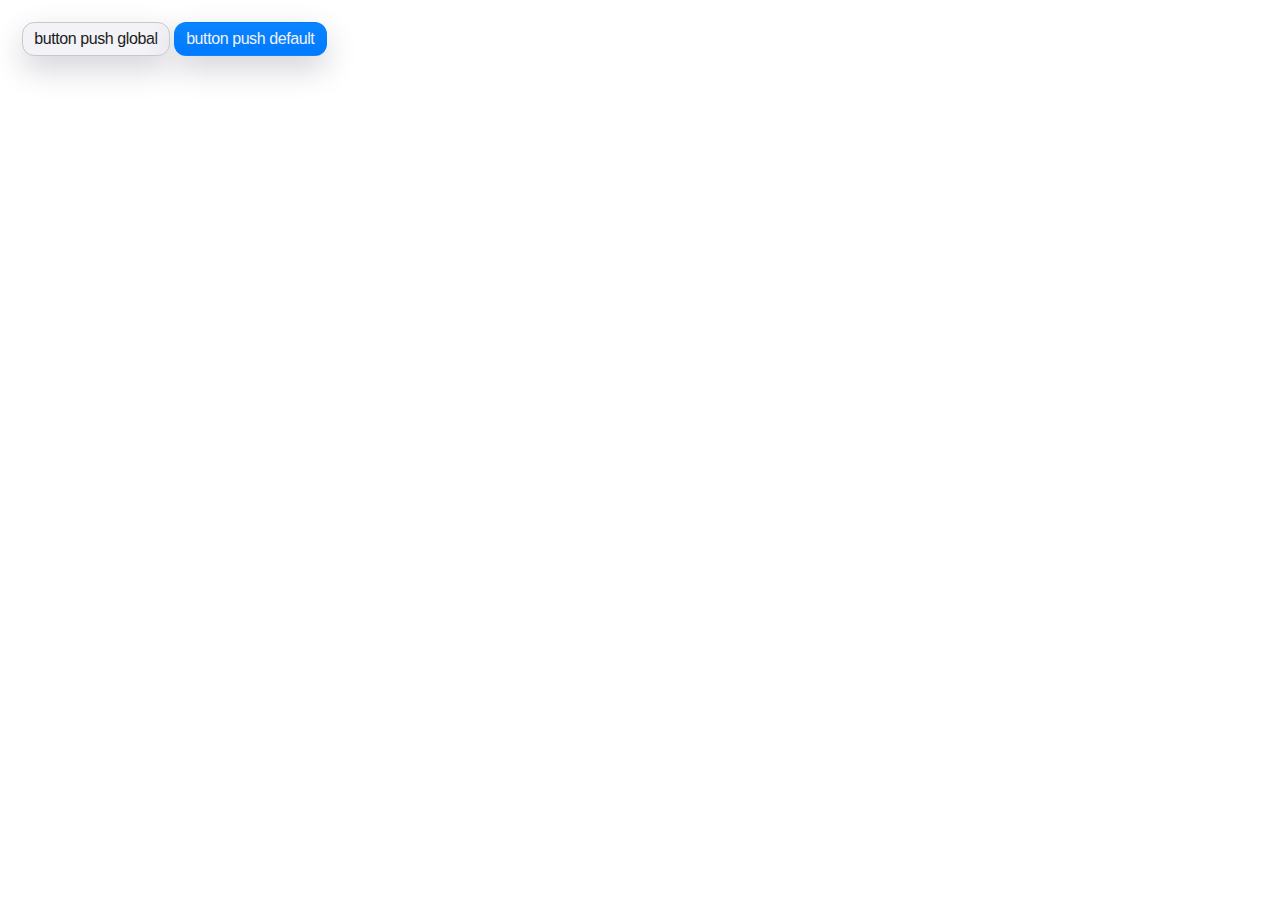
==== index.html @ fbbdecfe "adicionado reset e iniciado os botoes" ====
<!doctype html>
<html>
    <head>
        <title>demo</title>
        <meta charset="utf-8"/>
        <meta name="viewport" content="width=device-width, initial-scale=1, minimum-scale=1, maximum-scale=1, user-scalable=no, viewport-fit=cover"/>
        <link href="assets/css/index.css" rel="stylesheet" type="text/css"/>
    </head>
    <body>

        <button class="button button__push button__push--global">button push global</button>
        <button class="button button__push button__push--default">button push default</button>

    </body>
</html>
---- assets/css/index.css ----
* {
  border: none;
  box-sizing: border-box;
  font: inherit;
  margin: 0;
  outline: none;
  padding: 0;
}
*::before, *::after {
  box-sizing: inherit;
}

body {
  padding: 22px;
}

.button {
  background: none;
  font: inherit;
}

.button {
  font-family: "SF Pro Text", -apple-system, BlinkMacSystemFont, X-LocaleSpecific, "San Francisco", "Helvetica Neue", "Lucida Grande", "Segoe UI", "Tahoma", "Microsoft Sans Serif", "Roboto", "Droid Sans", "Ubuntu", "Cantarell", "SF Pro Icons", "Apple Color Emoji", "Segoe UI Emoji", "Segoe UI Symbol", sans-serif, serif, system-ui;
  font-size: 1em;
  font-style: normal;
  font-weight: 400;
  letter-spacing: -0.026em;
  line-height: 1.2941176471;
  cursor: pointer;
}

.button__push {
  border-color: transparent;
  border-radius: 0.7647058824em;
  border-style: solid;
  border-width: 0.0588235294em;
  box-shadow: 0 0.7647058824em 2em 0 #d1d1d6;
  height: 2.125em;
  min-width: 5.2352941176em;
  padding: 0 0.7058823529em;
  text-align: center;
}
.button__push:hover {
  box-shadow: 0 0 0.7647058824em 0 rgba(58, 58, 60, 0.21);
}
.button__push--global {
  background-color: #f2f2f7;
  border-color: #c7c7cc;
  color: #1c1c1e;
}
.button__push--default {
  background-color: #007aff;
  background-image: linear-gradient(to bottom, #0a84ff, #007aff);
  color: #f2f2f7;
}

/*# sourceMappingURL=index.css.map */
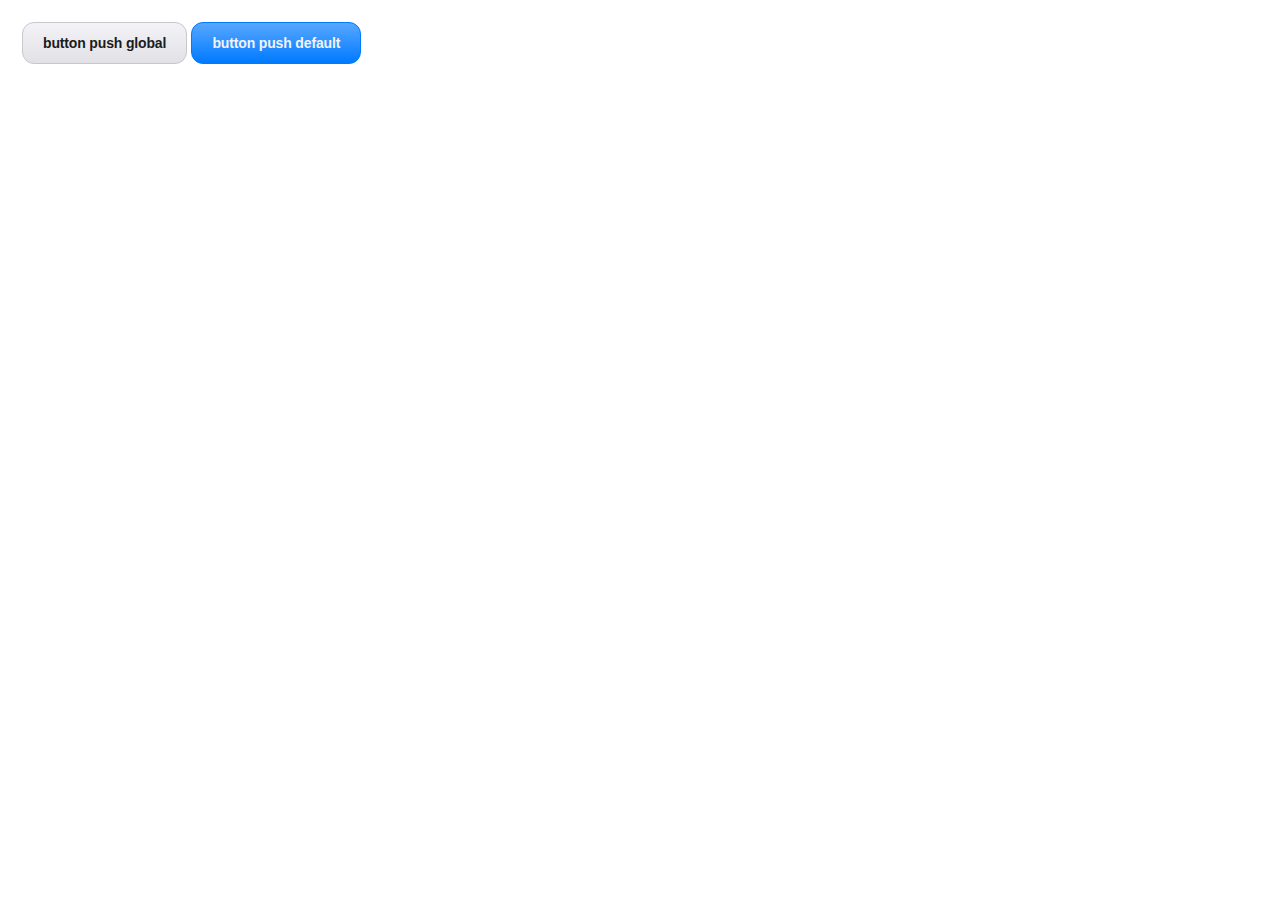
==== commit 20336783: "algumas mudancas no botao" ====
--- a/index.html
+++ b/index.html
@@ -4,6 +4,9 @@
         <title>demo</title>
         <meta charset="utf-8"/>
         <meta name="viewport" content="width=device-width, initial-scale=1, minimum-scale=1, maximum-scale=1, user-scalable=no, viewport-fit=cover"/>
+        <meta name="author" content="nonaybay - Rafael Venâncio"/>
+        <meta name="robots" content="index, follow"/>
+
         <link href="assets/css/index.css" rel="stylesheet" type="text/css"/>
     </head>
     <body>
--- a/assets/css/index.css
+++ b/assets/css/index.css
@@ -12,6 +12,7 @@
 
 body {
   padding: 22px;
+  font-size: 17px;
 }
 
 .button {
@@ -21,37 +22,44 @@
 
 .button {
   font-family: "SF Pro Text", -apple-system, BlinkMacSystemFont, X-LocaleSpecific, "San Francisco", "Helvetica Neue", "Lucida Grande", "Segoe UI", "Tahoma", "Microsoft Sans Serif", "Roboto", "Droid Sans", "Ubuntu", "Cantarell", "SF Pro Icons", "Apple Color Emoji", "Segoe UI Emoji", "Segoe UI Symbol", sans-serif, serif, system-ui;
-  font-size: 1em;
+  font-size: 0.8235294118em;
   font-style: normal;
-  font-weight: 400;
-  letter-spacing: -0.026em;
-  line-height: 1.2941176471;
+  font-weight: 600;
+  letter-spacing: -0.011em;
+  line-height: 1.3571428571;
   cursor: pointer;
 }
 
 .button__push {
   border-color: transparent;
-  border-radius: 0.7647058824em;
+  border-radius: 0.8571428571em;
   border-style: solid;
-  border-width: 0.0588235294em;
-  box-shadow: 0 0.7647058824em 2em 0 #d1d1d6;
-  height: 2.125em;
-  min-width: 5.2352941176em;
-  padding: 0 0.7058823529em;
+  border-width: 0.0714285714em;
+  height: 3em;
+  line-height: 2.8571428571;
+  min-width: 7.7857142857em;
+  padding: 0 1.4285714286em;
   text-align: center;
-}
-.button__push:hover {
-  box-shadow: 0 0 0.7647058824em 0 rgba(58, 58, 60, 0.21);
 }
 .button__push--global {
   background-color: #f2f2f7;
+  background-image: linear-gradient(to bottom, #f2f2f7, #e1e1e6);
   border-color: #c7c7cc;
   color: #1c1c1e;
 }
+.button__push--global:hover {
+  background-color: #e7e7ec;
+  background-image: linear-gradient(to bottom, #e7e7ec, #d1d1d6);
+}
 .button__push--default {
-  background-color: #007aff;
-  background-image: linear-gradient(to bottom, #0a84ff, #007aff);
+  background-color: #57a7ff;
+  background-image: linear-gradient(to bottom, #57a7ff, #007aff);
+  border-color: #007aff;
   color: #f2f2f7;
+}
+.button__push--default:hover {
+  background-color: #54a0f4;
+  background-image: linear-gradient(to bottom, #54a0f4, #0272ed);
 }
 
 /*# sourceMappingURL=index.css.map */
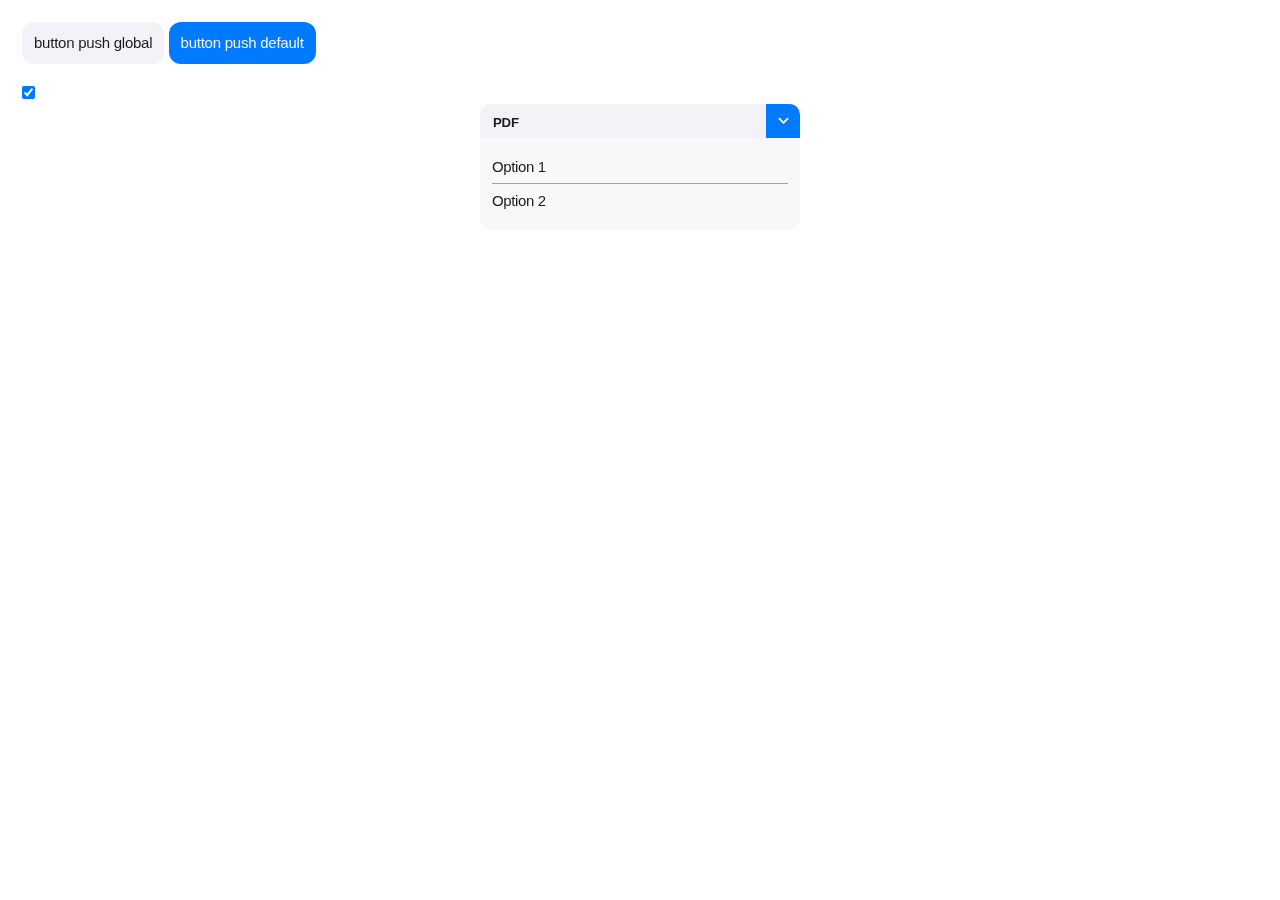
==== commit 334023e6: "algumas mudancas no botao" ====
--- a/index.html
+++ b/index.html
@@ -7,6 +7,7 @@
         <meta name="author" content="nonaybay - Rafael Venâncio"/>
         <meta name="robots" content="index, follow"/>
 
+        <link href="https://fonts.googleapis.com/css2?family=Material+Icons" rel="stylesheet" type="text/css"/>
         <link href="assets/css/index.css" rel="stylesheet" type="text/css"/>
     </head>
     <body>
@@ -14,5 +15,19 @@
         <button class="button button__push button__push--global">button push global</button>
         <button class="button button__push button__push--default">button push default</button>
 
+        <br/><hr/><br/>
+        <section>
+            <input type="checkbox" id="pull-down" class="button__enabler" checked/>
+            <div class="button button__pull-down">
+                <label class="button button__push button__push--global" data-label="pdf" for="pull-down"></label>
+                <nav>
+                    <ul>
+                        <li><a href="#">Option 1</a></li>
+                        <li><a href="#">Option 2</a></li>
+                    </ul>
+                </nav>
+            </div>
+        </section>
+
     </body>
 </html>
--- a/assets/css/index.css
+++ b/assets/css/index.css
@@ -1,3 +1,4 @@
+@charset "UTF-8";
 * {
   border: none;
   box-sizing: border-box;
@@ -5,9 +6,21 @@
   margin: 0;
   outline: none;
   padding: 0;
+  -webkit-font-smoothing: antialiased;
+  text-rendering: optimizeLegibility;
+  -moz-osx-font-smoothing: grayscale;
+  font-feature-settings: "liga";
 }
 *::before, *::after {
   box-sizing: inherit;
+}
+
+html {
+  background-image: url("https://external-content.duckduckgo.com/iu/?u=https%3A%2F%2F4kwallpapers.com%2Fimages%2Fwallpapers%2Fmacos-big-sur-apple-layers-fluidic-colorful-wwdc-stock-2020-3840x2160-1455.jpg&f=1&nofb=1");
+  background-repeat: no-repeat;
+  background-size: cover;
+  height: 100%;
+  width: 100%;
 }
 
 body {
@@ -17,49 +30,151 @@
 
 .button {
   background: none;
+  border: none !important;
   font: inherit;
 }
 
 .button {
   font-family: "SF Pro Text", -apple-system, BlinkMacSystemFont, X-LocaleSpecific, "San Francisco", "Helvetica Neue", "Lucida Grande", "Segoe UI", "Tahoma", "Microsoft Sans Serif", "Roboto", "Droid Sans", "Ubuntu", "Cantarell", "SF Pro Icons", "Apple Color Emoji", "Segoe UI Emoji", "Segoe UI Symbol", sans-serif, serif, system-ui;
-  font-size: 0.8235294118em;
+  font-size: 0.8823529412em;
   font-style: normal;
-  font-weight: 600;
-  letter-spacing: -0.011em;
-  line-height: 1.3571428571;
+  font-weight: 500;
+  letter-spacing: -0.016em;
+  line-height: 1.3333333333;
   cursor: pointer;
+}
+.button * {
+  transition: all 200ms ease;
 }
 
 .button__push {
   border-color: transparent;
-  border-radius: 0.8571428571em;
+  border-radius: 0.8em;
   border-style: solid;
-  border-width: 0.0714285714em;
-  height: 3em;
-  line-height: 2.8571428571;
-  min-width: 7.7857142857em;
-  padding: 0 1.4285714286em;
+  border-width: 0.0666666667em;
+  height: 2.8em;
+  line-height: 2.8;
+  max-width: 10em;
+  overflow: hidden;
+  padding: 0 0.8em;
   text-align: center;
+  text-overflow: ellipsis;
+  white-space: nowrap;
 }
 .button__push--global {
   background-color: #f2f2f7;
-  background-image: linear-gradient(to bottom, #f2f2f7, #e1e1e6);
   border-color: #c7c7cc;
   color: #1c1c1e;
 }
 .button__push--global:hover {
-  background-color: #e7e7ec;
-  background-image: linear-gradient(to bottom, #e7e7ec, #d1d1d6);
+  background-color: #e1e1e6;
 }
-.button__push--default {
-  background-color: #57a7ff;
-  background-image: linear-gradient(to bottom, #57a7ff, #007aff);
-  border-color: #007aff;
+.button__push--default, .button__pull-down label::after {
+  background-color: #007aff;
+  border-color: #0272ed;
   color: #f2f2f7;
 }
-.button__push--default:hover {
-  background-color: #54a0f4;
-  background-image: linear-gradient(to bottom, #54a0f4, #0272ed);
+.button__push--default:hover, .button__pull-down label:hover::after {
+  background-color: #0272ed;
+}
+.button__pull-down {
+  display: block;
+  margin: auto;
+  max-width: 320px;
+  padding: 0;
+  width: auto;
+  overflow: hidden;
+  border-radius: 0;
+}
+.button__pull-down label {
+  border-radius: 0.8em;
+  display: flex;
+  height: 34px;
+  max-width: none;
+  padding: 0;
+  width: auto;
+  justify-content: space-between;
+}
+.button__pull-down label::before {
+  content: attr(data-label);
+  height: 34px;
+  font-weight: 600;
+  padding-left: 13px;
+  text-align: left;
+  text-transform: uppercase;
+  width: auto;
+}
+.button__pull-down label::after {
+  content: "";
+  font-family: "Material Icons";
+  font-size: 21px;
+  height: 34px;
+  line-height: 34px;
+  padding: 0;
+  text-align: center;
+  vertical-align: text-bottom;
+  width: 34px;
+}
+.button__pull-down nav {
+  border-radius: 0.8em;
+  display: block;
+  position: relative;
+  backdrop-filter: saturate(180%) blur(21px);
+  background-color: rgba(242, 242, 247, 0.55);
+  overflow: hidden;
+  width: auto;
+  height: 3px;
+  top: -16px;
+  z-index: -1;
+  transition: all 165ms ease;
+}
+.button__pull-down nav ul {
+  background: none;
+  border-radius: 0;
+  list-style: none;
+  display: flex;
+  flex-direction: column;
+  margin-top: 0;
+  overflow: hidden;
+  padding: 12px;
+  width: auto;
+}
+.button__pull-down nav ul li {
+  font-family: "SF Pro Text", -apple-system, BlinkMacSystemFont, X-LocaleSpecific, "San Francisco", "Helvetica Neue", "Lucida Grande", "Segoe UI", "Tahoma", "Microsoft Sans Serif", "Roboto", "Droid Sans", "Ubuntu", "Cantarell", "SF Pro Icons", "Apple Color Emoji", "Segoe UI Emoji", "Segoe UI Symbol", sans-serif, serif, system-ui;
+  font-size: 1em;
+  font-style: normal;
+  font-weight: 400;
+  letter-spacing: -0.026em;
+  line-height: 1.2941176471;
+  display: block;
+}
+.button__pull-down nav ul li:not(:first-of-type)::before {
+  background: rgba(0, 0, 0, 0.34);
+  content: "";
+  display: block;
+  height: 1px;
+  width: 100%;
+}
+.button__pull-down nav ul li a {
+  color: #1c1c1e;
+  display: block;
+  font: inherit;
+  padding: 7px 0;
+  text-decoration: none;
+}
+.button__enabler:checked ~ .button__pull-down label {
+  border-radius: 0.8em 0.8em 0 0;
+}
+.button__enabler:checked ~ .button__pull-down nav {
+  border-radius: 0 0 0.8em 0.8em;
+  top: 0;
+  height: auto;
+  transition: top 165ms ease;
+}
+
+section {
+  display: block;
+  width: 100%;
 }
 
 /*# sourceMappingURL=index.css.map */
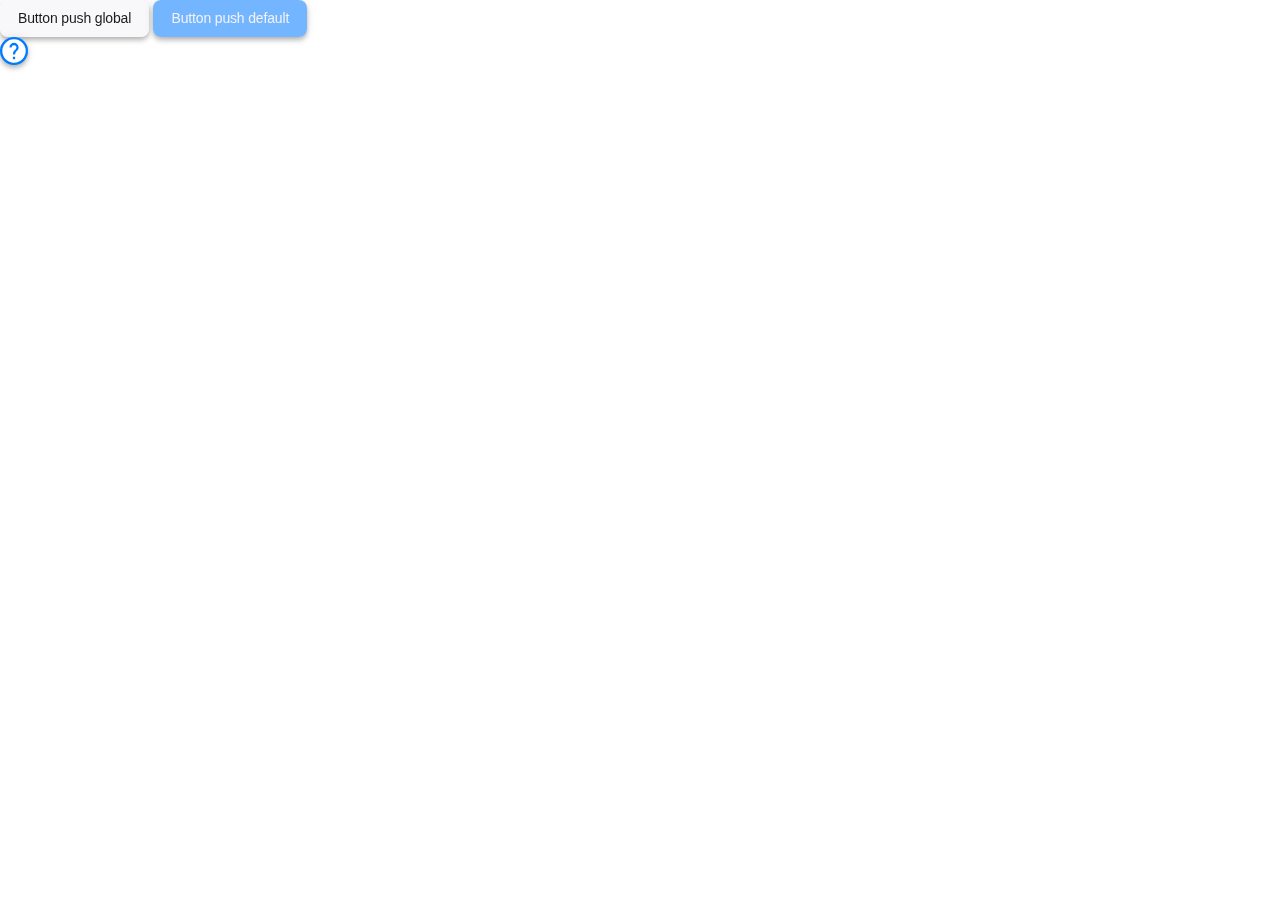
==== commit f930f99e: "algumas mudancas no botao" ====
--- a/index.html
+++ b/index.html
@@ -12,22 +12,9 @@
     </head>
     <body>
 
-        <button class="button button__push button__push--global">button push global</button>
-        <button class="button button__push button__push--default">button push default</button>
-
-        <br/><hr/><br/>
-        <section>
-            <input type="checkbox" id="pull-down" class="button__enabler" checked/>
-            <div class="button button__pull-down">
-                <label class="button button__push button__push--global" data-label="pdf" for="pull-down"></label>
-                <nav>
-                    <ul>
-                        <li><a href="#">Option 1</a></li>
-                        <li><a href="#">Option 2</a></li>
-                    </ul>
-                </nav>
-            </div>
-        </section>
+        <button class="button button__push button__push--global">Button push global</button>
+        <button class="button button__push button__push--default">Button push default</button>
+        <button class="button button__push button__push--global button__help"></button>
 
     </body>
 </html>
--- a/assets/css/index.css
+++ b/assets/css/index.css
@@ -16,165 +16,99 @@
 }
 
 html {
-  background-image: url("https://external-content.duckduckgo.com/iu/?u=https%3A%2F%2F4kwallpapers.com%2Fimages%2Fwallpapers%2Fmacos-big-sur-apple-layers-fluidic-colorful-wwdc-stock-2020-3840x2160-1455.jpg&f=1&nofb=1");
+  background-image: url("https://www.pixelstalk.net/wp-content/uploads/2016/10/Aesthetic-Photos.jpg");
+  background-image: url("https://www.pixelstalk.net/wp-content/uploads/2016/10/Download-wallpaper-hd-space-desktop-dream-aesthetica.jpg");
   background-repeat: no-repeat;
   background-size: cover;
   height: 100%;
   width: 100%;
-}
-
-body {
-  padding: 22px;
   font-size: 17px;
 }
 
 .button {
   background: none;
-  border: none !important;
-  font: inherit;
+  border: none;
 }
 
 .button {
   font-family: "SF Pro Text", -apple-system, BlinkMacSystemFont, X-LocaleSpecific, "San Francisco", "Helvetica Neue", "Lucida Grande", "Segoe UI", "Tahoma", "Microsoft Sans Serif", "Roboto", "Droid Sans", "Ubuntu", "Cantarell", "SF Pro Icons", "Apple Color Emoji", "Segoe UI Emoji", "Segoe UI Symbol", sans-serif, serif, system-ui;
-  font-size: 0.8823529412em;
+  font-size: 0.8235294118em;
   font-style: normal;
   font-weight: 500;
-  letter-spacing: -0.016em;
-  line-height: 1.3333333333;
+  letter-spacing: -0.011em;
+  line-height: 1.3571428571;
   cursor: pointer;
-}
-.button * {
-  transition: all 200ms ease;
 }
 
 .button__push {
-  border-color: transparent;
-  border-radius: 0.8em;
-  border-style: solid;
-  border-width: 0.0666666667em;
-  height: 2.8em;
-  line-height: 2.8;
-  max-width: 10em;
+  backdrop-filter: saturate(500%) blur(0.5714285714em);
+  background-color: rgba(255, 255, 255, 0.65);
+  border-radius: 0.5714285714em;
+  box-shadow: 0 0.1428571429em 0.2857142857em -0.0714285714em rgba(28, 28, 30, 0.2), 0 0.2857142857em 0.3571428571em 0 rgba(28, 28, 30, 0.14), 0 0.0714285714em 0.7142857143em 0 rgba(28, 28, 30, 0.12);
+  color: #1c1c1e;
+  max-width: 15.6363636364em;
   overflow: hidden;
-  padding: 0 0.8em;
-  text-align: center;
+  padding: 0.6428571429em 1.2857142857em;
   text-overflow: ellipsis;
+  transition: all 195ms cubic-bezier(0.4, 0, 1, 1);
   white-space: nowrap;
 }
+.button__push:hover {
+  box-shadow: 0 0.2142857143em 0.0714285714em -0.1428571429em rgba(28, 28, 30, 0.2), 0 0.1428571429em 0.1428571429em 0 rgba(28, 28, 30, 0.14), 0 0.0714285714em 0.3571428571em 0 rgba(28, 28, 30, 0.12);
+  transition: all 225ms cubic-bezier(0, 0, 0.2, 1);
+}
 .button__push--global {
-  background-color: #f2f2f7;
-  border-color: #c7c7cc;
-  color: #1c1c1e;
+  background-color: rgba(242, 242, 247, 0.55);
 }
 .button__push--global:hover {
-  background-color: #e1e1e6;
+  background-color: rgba(182, 182, 186, 0.6085);
 }
-.button__push--default, .button__pull-down label::after {
-  background-color: #007aff;
-  border-color: #0272ed;
+.button__push--default {
+  background-color: rgba(0, 122, 255, 0.55);
   color: #f2f2f7;
 }
-.button__push--default:hover, .button__pull-down label:hover::after {
-  background-color: #0272ed;
+.button__push--default:hover {
+  background-color: rgba(8, 95, 191, 0.6085);
 }
-.button__pull-down {
+.button__help {
+  font-family: "SF Pro Text", -apple-system, BlinkMacSystemFont, X-LocaleSpecific, "San Francisco", "Helvetica Neue", "Lucida Grande", "Segoe UI", "Tahoma", "Microsoft Sans Serif", "Roboto", "Droid Sans", "Ubuntu", "Cantarell", "SF Pro Icons", "Apple Color Emoji", "Segoe UI Emoji", "Segoe UI Symbol", sans-serif, serif, system-ui;
+  font-size: 0.8235294118em;
+  font-style: normal;
+  font-weight: 400;
+  letter-spacing: -0.011em;
+  line-height: 1.3571428571;
+  background-color: white;
+  background-color: #007aff;
+  border-radius: 1em;
+  color: #007aff;
+  color: white;
   display: block;
-  margin: auto;
-  max-width: 320px;
+  font-family: "Material Icons";
+  height: 2em;
+  width: 2em;
   padding: 0;
-  width: auto;
+}
+.button__help::before {
+  font-family: "SF Pro Display", -apple-system, BlinkMacSystemFont, X-LocaleSpecific, "San Francisco", "Helvetica Neue", "Lucida Grande", "Segoe UI", "Tahoma", "Microsoft Sans Serif", "Roboto", "Droid Sans", "Ubuntu", "Cantarell", "SF Pro Icons", "Apple Color Emoji", "Segoe UI Emoji", "Segoe UI Symbol", sans-serif, serif, system-ui;
+  font-size: 1.6470588235em;
+  font-style: normal;
+  font-weight: 400;
+  letter-spacing: 0.014em;
+  line-height: 1.2142857143;
+  content: "";
+  display: block;
+  font-family: inherit;
+  font-size: 2em;
+  height: 1em;
+  line-height: 1em;
   overflow: hidden;
-  border-radius: 0;
-}
-.button__pull-down label {
-  border-radius: 0.8em;
-  display: flex;
-  height: 34px;
-  max-width: none;
-  padding: 0;
-  width: auto;
-  justify-content: space-between;
-}
-.button__pull-down label::before {
-  content: attr(data-label);
-  height: 34px;
-  font-weight: 600;
-  padding-left: 13px;
-  text-align: left;
-  text-transform: uppercase;
-  width: auto;
-}
-.button__pull-down label::after {
-  content: "";
-  font-family: "Material Icons";
-  font-size: 21px;
-  height: 34px;
-  line-height: 34px;
   padding: 0;
   text-align: center;
-  vertical-align: text-bottom;
-  width: 34px;
+  width: 1em;
 }
-.button__pull-down nav {
-  border-radius: 0.8em;
-  display: block;
-  position: relative;
-  backdrop-filter: saturate(180%) blur(21px);
-  background-color: rgba(242, 242, 247, 0.55);
-  overflow: hidden;
-  width: auto;
-  height: 3px;
-  top: -16px;
-  z-index: -1;
-  transition: all 165ms ease;
-}
-.button__pull-down nav ul {
-  background: none;
-  border-radius: 0;
-  list-style: none;
-  display: flex;
-  flex-direction: column;
-  margin-top: 0;
-  overflow: hidden;
-  padding: 12px;
-  width: auto;
-}
-.button__pull-down nav ul li {
-  font-family: "SF Pro Text", -apple-system, BlinkMacSystemFont, X-LocaleSpecific, "San Francisco", "Helvetica Neue", "Lucida Grande", "Segoe UI", "Tahoma", "Microsoft Sans Serif", "Roboto", "Droid Sans", "Ubuntu", "Cantarell", "SF Pro Icons", "Apple Color Emoji", "Segoe UI Emoji", "Segoe UI Symbol", sans-serif, serif, system-ui;
-  font-size: 1em;
-  font-style: normal;
-  font-weight: 400;
-  letter-spacing: -0.026em;
-  line-height: 1.2941176471;
-  display: block;
-}
-.button__pull-down nav ul li:not(:first-of-type)::before {
-  background: rgba(0, 0, 0, 0.34);
-  content: "";
-  display: block;
-  height: 1px;
-  width: 100%;
-}
-.button__pull-down nav ul li a {
-  color: #1c1c1e;
-  display: block;
-  font: inherit;
-  padding: 7px 0;
-  text-decoration: none;
-}
-.button__enabler:checked ~ .button__pull-down label {
-  border-radius: 0.8em 0.8em 0 0;
-}
-.button__enabler:checked ~ .button__pull-down nav {
-  border-radius: 0 0 0.8em 0.8em;
-  top: 0;
-  height: auto;
-  transition: top 165ms ease;
-}
-
-section {
-  display: block;
-  width: 100%;
+.button__help:hover {
+  background-color: white;
+  color: #007aff;
 }
 
 /*# sourceMappingURL=index.css.map */
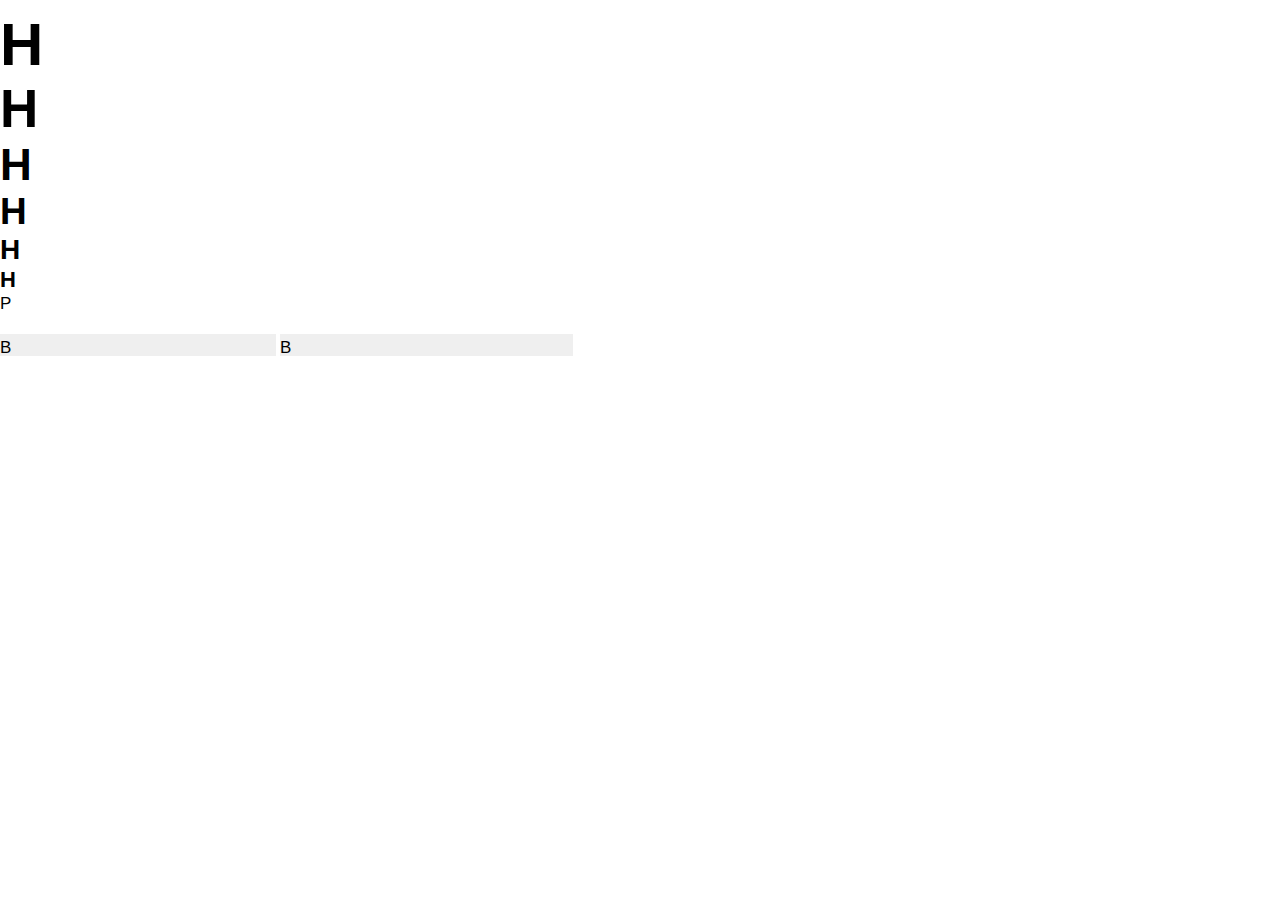
==== commit a59a24c2: "reestruturando o SASS p2.14" ====
--- a/index.html
+++ b/index.html
@@ -11,7 +11,14 @@
         <link href="assets/css/index.css" rel="stylesheet" type="text/css"/>
     </head>
     <body>
-
+        <h1>Heading 1</h1>
+        <h2>Heading 2</h2>
+        <h3>Heading 3</h3>
+        <h4>Heading 4</h4>
+        <h5>Heading 5</h5>
+        <h6>Heading 6</h6>
+        <p>Paragraph</p>
+        <br/>
         <button class="button button__push button__push--global">Button push global</button>
         <button class="button button__push button__push--default">Button push default</button>
         <button class="button button__push button__push--global button__help"></button>
--- a/assets/css/index.css
+++ b/assets/css/index.css
@@ -1,4 +1,3 @@
-@charset "UTF-8";
 * {
   border: none;
   box-sizing: border-box;
@@ -6,109 +5,111 @@
   margin: 0;
   outline: none;
   padding: 0;
-  -webkit-font-smoothing: antialiased;
-  text-rendering: optimizeLegibility;
-  -moz-osx-font-smoothing: grayscale;
-  font-feature-settings: "liga";
 }
 *::before, *::after {
   box-sizing: inherit;
 }
 
-html {
-  background-image: url("https://www.pixelstalk.net/wp-content/uploads/2016/10/Aesthetic-Photos.jpg");
-  background-image: url("https://www.pixelstalk.net/wp-content/uploads/2016/10/Download-wallpaper-hd-space-desktop-dream-aesthetica.jpg");
-  background-repeat: no-repeat;
-  background-size: cover;
-  height: 100%;
-  width: 100%;
+:root {
   font-size: 17px;
 }
 
-.button {
-  background: none;
-  border: none;
+body {
+  font-family: -apple-system, BlinkMacSystemFont, X-LocaleSpecific, "SF Compact Text", "San Francisco", "Helvetica Neue", "Lucida Grande", "Segoe UI", "Tahoma", "Microsoft Sans Serif", "Roboto", "Droid Sans", "Ubuntu", "Cantarell", "Noto Sans", "SF Pro Icons", "Apple Color Emoji", "Segoe UI Emoji", "Segoe UI Symbol", "Material Icons", sans-serif, system-ui;
+  font-size: 1em;
+  font-weight: 400;
+  letter-spacing: 0.022em;
+  line-height: 1.2941176471;
+}
+@media screen and (min-width: 640px) {
+  body {
+    font-family: -apple-system, BlinkMacSystemFont, X-LocaleSpecific, "SF Pro Text", "San Francisco", "Helvetica Neue", "Lucida Grande", "Segoe UI", "Tahoma", "Microsoft Sans Serif", "Roboto", "Droid Sans", "Ubuntu", "Cantarell", "Noto Sans", "SF Pro Icons", "Apple Color Emoji", "Segoe UI Emoji", "Segoe UI Symbol", "Material Icons", sans-serif, system-ui;
+    letter-spacing: -0.026em;
+  }
 }
 
-.button {
-  font-family: "SF Pro Text", -apple-system, BlinkMacSystemFont, X-LocaleSpecific, "San Francisco", "Helvetica Neue", "Lucida Grande", "Segoe UI", "Tahoma", "Microsoft Sans Serif", "Roboto", "Droid Sans", "Ubuntu", "Cantarell", "SF Pro Icons", "Apple Color Emoji", "Segoe UI Emoji", "Segoe UI Symbol", sans-serif, serif, system-ui;
-  font-size: 0.8235294118em;
-  font-style: normal;
-  font-weight: 500;
-  letter-spacing: -0.011em;
-  line-height: 1.3571428571;
-  cursor: pointer;
+h1 {
+  font-family: -apple-system, BlinkMacSystemFont, X-LocaleSpecific, "SF Compact Display", "San Francisco", "Helvetica Neue", "Lucida Grande", "Segoe UI", "Tahoma", "Microsoft Sans Serif", "Roboto", "Droid Sans", "Ubuntu", "Cantarell", "Noto Sans", "SF Pro Icons", "Apple Color Emoji", "Segoe UI Emoji", "Segoe UI Symbol", "Material Icons", sans-serif, system-ui;
+  font-size: 3.5294117647em;
+  font-weight: 600;
+  letter-spacing: 0.004em;
+  line-height: 1.1666666667;
+}
+@media screen and (min-width: 640px) {
+  h1 {
+    font-family: -apple-system, BlinkMacSystemFont, X-LocaleSpecific, "SF Pro Display", "San Francisco", "Helvetica Neue", "Lucida Grande", "Segoe UI", "Tahoma", "Microsoft Sans Serif", "Roboto", "Droid Sans", "Ubuntu", "Cantarell", "Noto Sans", "SF Pro Icons", "Apple Color Emoji", "Segoe UI Emoji", "Segoe UI Symbol", "Material Icons", sans-serif, system-ui;
+    letter-spacing: 0.004em;
+  }
 }
 
-.button__push {
-  backdrop-filter: saturate(500%) blur(0.5714285714em);
-  background-color: rgba(255, 255, 255, 0.65);
-  border-radius: 0.5714285714em;
-  box-shadow: 0 0.1428571429em 0.2857142857em -0.0714285714em rgba(28, 28, 30, 0.2), 0 0.2857142857em 0.3571428571em 0 rgba(28, 28, 30, 0.14), 0 0.0714285714em 0.7142857143em 0 rgba(28, 28, 30, 0.12);
-  color: #1c1c1e;
-  max-width: 15.6363636364em;
-  overflow: hidden;
-  padding: 0.6428571429em 1.2857142857em;
-  text-overflow: ellipsis;
-  transition: all 195ms cubic-bezier(0.4, 0, 1, 1);
-  white-space: nowrap;
+h2 {
+  font-family: -apple-system, BlinkMacSystemFont, X-LocaleSpecific, "SF Compact Display", "San Francisco", "Helvetica Neue", "Lucida Grande", "Segoe UI", "Tahoma", "Microsoft Sans Serif", "Roboto", "Droid Sans", "Ubuntu", "Cantarell", "Noto Sans", "SF Pro Icons", "Apple Color Emoji", "Segoe UI Emoji", "Segoe UI Symbol", "Material Icons", sans-serif, system-ui;
+  font-size: 3.1176470588em;
+  font-weight: 600;
+  letter-spacing: 0.006em;
+  line-height: 1.1698113208;
 }
-.button__push:hover {
-  box-shadow: 0 0.2142857143em 0.0714285714em -0.1428571429em rgba(28, 28, 30, 0.2), 0 0.1428571429em 0.1428571429em 0 rgba(28, 28, 30, 0.14), 0 0.0714285714em 0.3571428571em 0 rgba(28, 28, 30, 0.12);
-  transition: all 225ms cubic-bezier(0, 0, 0.2, 1);
+@media screen and (min-width: 640px) {
+  h2 {
+    font-family: -apple-system, BlinkMacSystemFont, X-LocaleSpecific, "SF Pro Display", "San Francisco", "Helvetica Neue", "Lucida Grande", "Segoe UI", "Tahoma", "Microsoft Sans Serif", "Roboto", "Droid Sans", "Ubuntu", "Cantarell", "Noto Sans", "SF Pro Icons", "Apple Color Emoji", "Segoe UI Emoji", "Segoe UI Symbol", "Material Icons", sans-serif, system-ui;
+    letter-spacing: 0.006em;
+  }
 }
-.button__push--global {
-  background-color: rgba(242, 242, 247, 0.55);
+
+h3 {
+  font-family: -apple-system, BlinkMacSystemFont, X-LocaleSpecific, "SF Compact Display", "San Francisco", "Helvetica Neue", "Lucida Grande", "Segoe UI", "Tahoma", "Microsoft Sans Serif", "Roboto", "Droid Sans", "Ubuntu", "Cantarell", "Noto Sans", "SF Pro Icons", "Apple Color Emoji", "Segoe UI Emoji", "Segoe UI Symbol", "Material Icons", sans-serif, system-ui;
+  font-size: 2.5882352941em;
+  font-weight: 600;
+  letter-spacing: 0.008em;
+  line-height: 1.1818181818;
 }
-.button__push--global:hover {
-  background-color: rgba(182, 182, 186, 0.6085);
+@media screen and (min-width: 640px) {
+  h3 {
+    font-family: -apple-system, BlinkMacSystemFont, X-LocaleSpecific, "SF Pro Display", "San Francisco", "Helvetica Neue", "Lucida Grande", "Segoe UI", "Tahoma", "Microsoft Sans Serif", "Roboto", "Droid Sans", "Ubuntu", "Cantarell", "Noto Sans", "SF Pro Icons", "Apple Color Emoji", "Segoe UI Emoji", "Segoe UI Symbol", "Material Icons", sans-serif, system-ui;
+    letter-spacing: 0.008em;
+  }
 }
-.button__push--default {
-  background-color: rgba(0, 122, 255, 0.55);
-  color: #f2f2f7;
+
+h4 {
+  font-family: -apple-system, BlinkMacSystemFont, X-LocaleSpecific, "SF Compact Display", "San Francisco", "Helvetica Neue", "Lucida Grande", "Segoe UI", "Tahoma", "Microsoft Sans Serif", "Roboto", "Droid Sans", "Ubuntu", "Cantarell", "Noto Sans", "SF Pro Icons", "Apple Color Emoji", "Segoe UI Emoji", "Segoe UI Symbol", "Material Icons", sans-serif, system-ui;
+  font-size: 2.1764705882em;
+  font-weight: 600;
+  letter-spacing: 0.01em;
+  line-height: 1.1891891892;
 }
-.button__push--default:hover {
-  background-color: rgba(8, 95, 191, 0.6085);
+@media screen and (min-width: 640px) {
+  h4 {
+    font-family: -apple-system, BlinkMacSystemFont, X-LocaleSpecific, "SF Pro Display", "San Francisco", "Helvetica Neue", "Lucida Grande", "Segoe UI", "Tahoma", "Microsoft Sans Serif", "Roboto", "Droid Sans", "Ubuntu", "Cantarell", "Noto Sans", "SF Pro Icons", "Apple Color Emoji", "Segoe UI Emoji", "Segoe UI Symbol", "Material Icons", sans-serif, system-ui;
+    letter-spacing: 0.01em;
+  }
 }
-.button__help {
-  font-family: "SF Pro Text", -apple-system, BlinkMacSystemFont, X-LocaleSpecific, "San Francisco", "Helvetica Neue", "Lucida Grande", "Segoe UI", "Tahoma", "Microsoft Sans Serif", "Roboto", "Droid Sans", "Ubuntu", "Cantarell", "SF Pro Icons", "Apple Color Emoji", "Segoe UI Emoji", "Segoe UI Symbol", sans-serif, serif, system-ui;
-  font-size: 0.8235294118em;
-  font-style: normal;
-  font-weight: 400;
-  letter-spacing: -0.011em;
-  line-height: 1.3571428571;
-  background-color: white;
-  background-color: #007aff;
-  border-radius: 1em;
-  color: #007aff;
-  color: white;
-  display: block;
-  font-family: "Material Icons";
-  height: 2em;
-  width: 2em;
-  padding: 0;
+
+h5 {
+  font-family: -apple-system, BlinkMacSystemFont, X-LocaleSpecific, "SF Compact Display", "San Francisco", "Helvetica Neue", "Lucida Grande", "Segoe UI", "Tahoma", "Microsoft Sans Serif", "Roboto", "Droid Sans", "Ubuntu", "Cantarell", "Noto Sans", "SF Pro Icons", "Apple Color Emoji", "Segoe UI Emoji", "Segoe UI Symbol", "Material Icons", sans-serif, system-ui;
+  font-size: 1.6470588235em;
+  font-weight: 600;
+  letter-spacing: 0.013em;
+  line-height: 1.2142857143;
 }
-.button__help::before {
-  font-family: "SF Pro Display", -apple-system, BlinkMacSystemFont, X-LocaleSpecific, "San Francisco", "Helvetica Neue", "Lucida Grande", "Segoe UI", "Tahoma", "Microsoft Sans Serif", "Roboto", "Droid Sans", "Ubuntu", "Cantarell", "SF Pro Icons", "Apple Color Emoji", "Segoe UI Emoji", "Segoe UI Symbol", sans-serif, serif, system-ui;
-  font-size: 1.6470588235em;
-  font-style: normal;
-  font-weight: 400;
-  letter-spacing: 0.014em;
-  line-height: 1.2142857143;
-  content: "";
-  display: block;
-  font-family: inherit;
-  font-size: 2em;
-  height: 1em;
-  line-height: 1em;
-  overflow: hidden;
-  padding: 0;
-  text-align: center;
-  width: 1em;
+@media screen and (min-width: 640px) {
+  h5 {
+    font-family: -apple-system, BlinkMacSystemFont, X-LocaleSpecific, "SF Pro Display", "San Francisco", "Helvetica Neue", "Lucida Grande", "Segoe UI", "Tahoma", "Microsoft Sans Serif", "Roboto", "Droid Sans", "Ubuntu", "Cantarell", "Noto Sans", "SF Pro Icons", "Apple Color Emoji", "Segoe UI Emoji", "Segoe UI Symbol", "Material Icons", sans-serif, system-ui;
+    letter-spacing: 0.014em;
+  }
 }
-.button__help:hover {
-  background-color: white;
-  color: #007aff;
+
+h6 {
+  font-family: -apple-system, BlinkMacSystemFont, X-LocaleSpecific, "SF Compact Display", "San Francisco", "Helvetica Neue", "Lucida Grande", "Segoe UI", "Tahoma", "Microsoft Sans Serif", "Roboto", "Droid Sans", "Ubuntu", "Cantarell", "Noto Sans", "SF Pro Icons", "Apple Color Emoji", "Segoe UI Emoji", "Segoe UI Symbol", "Material Icons", sans-serif, system-ui;
+  font-size: 1.2941176471em;
+  font-weight: 600;
+  letter-spacing: 0.016em;
+  line-height: 1.2727272727;
+}
+@media screen and (min-width: 640px) {
+  h6 {
+    font-family: -apple-system, BlinkMacSystemFont, X-LocaleSpecific, "SF Pro Display", "San Francisco", "Helvetica Neue", "Lucida Grande", "Segoe UI", "Tahoma", "Microsoft Sans Serif", "Roboto", "Droid Sans", "Ubuntu", "Cantarell", "Noto Sans", "SF Pro Icons", "Apple Color Emoji", "Segoe UI Emoji", "Segoe UI Symbol", "Material Icons", sans-serif, system-ui;
+    letter-spacing: -0.012em;
+  }
 }
 
 /*# sourceMappingURL=index.css.map */
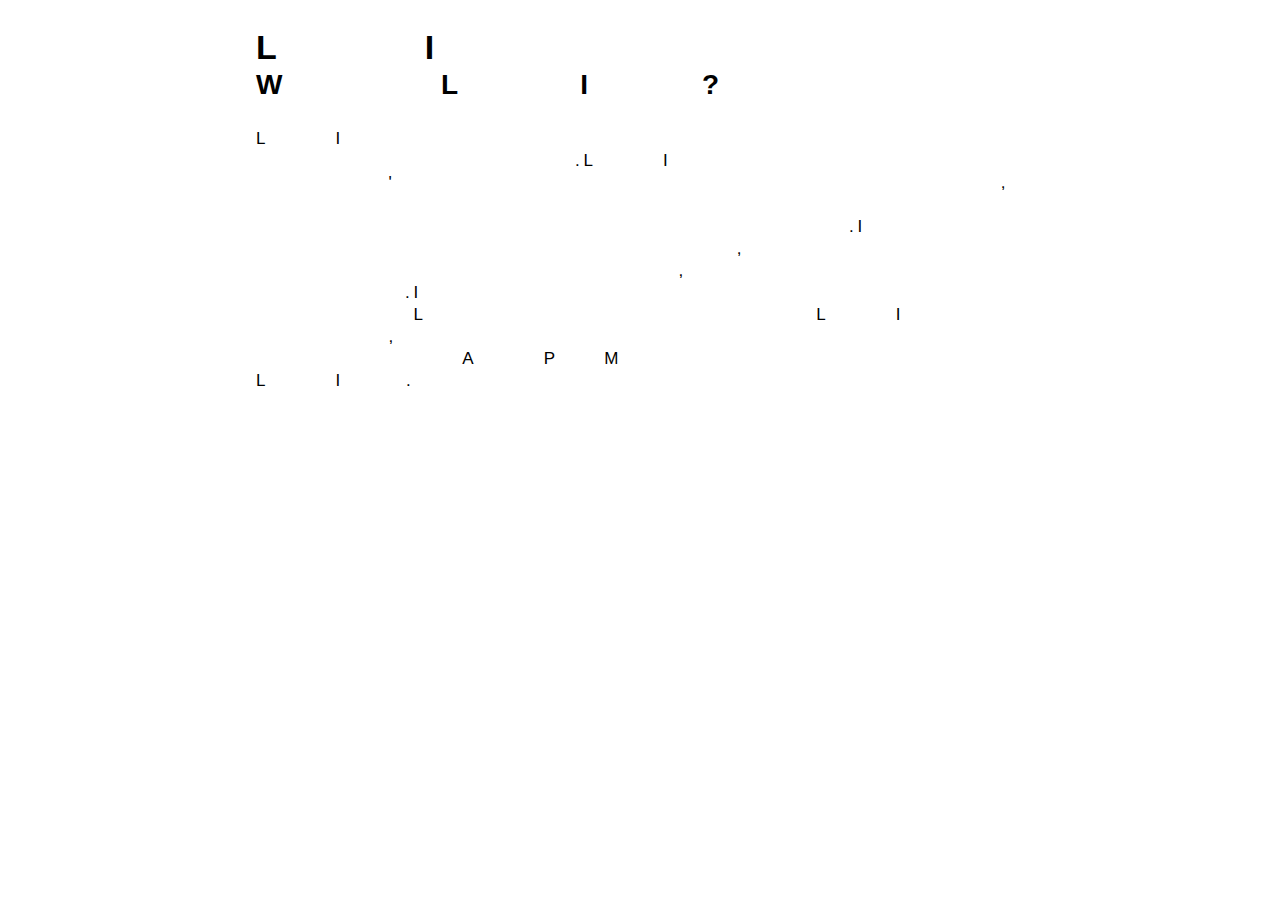
==== commit ed995e76: "reestruturando o SASS p3" ====
--- a/index.html
+++ b/index.html
@@ -1,27 +1,34 @@
 <!doctype html>
 <html>
-    <head>
-        <title>demo</title>
-        <meta charset="utf-8"/>
-        <meta name="viewport" content="width=device-width, initial-scale=1, minimum-scale=1, maximum-scale=1, user-scalable=no, viewport-fit=cover"/>
-        <meta name="author" content="nonaybay - Rafael Venâncio"/>
-        <meta name="robots" content="index, follow"/>
 
-        <link href="https://fonts.googleapis.com/css2?family=Material+Icons" rel="stylesheet" type="text/css"/>
-        <link href="assets/css/index.css" rel="stylesheet" type="text/css"/>
-    </head>
-    <body>
-        <h1>Heading 1</h1>
-        <h2>Heading 2</h2>
-        <h3>Heading 3</h3>
-        <h4>Heading 4</h4>
-        <h5>Heading 5</h5>
-        <h6>Heading 6</h6>
-        <p>Paragraph</p>
-        <br/>
-        <button class="button button__push button__push--global">Button push global</button>
-        <button class="button button__push button__push--default">Button push default</button>
-        <button class="button button__push button__push--global button__help"></button>
+<head>
+  <title>demo</title>
+  <meta charset="utf-8" />
+  <meta name="viewport"
+    content="width=device-width, initial-scale=1, minimum-scale=1, maximum-scale=1, user-scalable=no, viewport-fit=cover" />
+  <meta name="author" content="nonaybay - Rafael Venâncio" />
+  <meta name="robots" content="index, follow" />
 
-    </body>
-</html>
+  <link href="https://fonts.googleapis.com/css2?family=Material+Icons" rel="stylesheet" type="text/css" />
+  <link href="assets/css/index.css" rel="stylesheet" type="text/css" />
+</head>
+
+<body>
+
+  <main style="max-width:768px;margin:auto;">
+    <p class="largetitle">Lorem Ipsum</p>
+    <p class="title1">What is Lorem Ipsum?</p>
+    <p class="body">Lorem Ipsum is simply dummy text of the printing and typesetting industry. Lorem Ipsum has been the
+      industry's standard dummy text ever since the 1500s, when an unknown printer took a galley of type and scrambled
+      it to make a type specimen book. It has survived not only five centuries, but also the leap into electronic
+      typesetting, remaining essentially unchanged. It was popularised in the 1960s with the release of Letraset sheets
+      containing Lorem Ipsum passages, and more recently with desktop publishing software like Aldus PageMaker including
+      versions of Lorem Ipsum.</p>
+
+    <!-- <h1>Lorem Ipsum</h1> -->
+    <!-- <h2>What is Lorem Ipsum?</h2> -->
+  </main>
+
+</body>
+
+</html>--- a/assets/css/index.css
+++ b/assets/css/index.css
@@ -1,3 +1,4 @@
+@charset "UTF-8";
 * {
   border: none;
   box-sizing: border-box;
@@ -10,6 +11,22 @@
   box-sizing: inherit;
 }
 
+img {
+  display: block;
+  max-width: 100%;
+  width: auto;
+}
+
+html {
+  background: white;
+  background-repeat: no-repeat;
+  background-position: center;
+}
+
+body {
+  padding: 1.2941176471em;
+}
+
 :root {
   font-size: 17px;
 }
@@ -21,6 +38,9 @@
   letter-spacing: 0.022em;
   line-height: 1.2941176471;
 }
+body + .body {
+  margin-top: 1.6470588235em;
+}
 @media screen and (min-width: 640px) {
   body {
     font-family: -apple-system, BlinkMacSystemFont, X-LocaleSpecific, "SF Pro Text", "San Francisco", "Helvetica Neue", "Lucida Grande", "Segoe UI", "Tahoma", "Microsoft Sans Serif", "Roboto", "Droid Sans", "Ubuntu", "Cantarell", "Noto Sans", "SF Pro Icons", "Apple Color Emoji", "Segoe UI Emoji", "Segoe UI Symbol", "Material Icons", sans-serif, system-ui;
@@ -30,86 +50,280 @@
 
 h1 {
   font-family: -apple-system, BlinkMacSystemFont, X-LocaleSpecific, "SF Compact Display", "San Francisco", "Helvetica Neue", "Lucida Grande", "Segoe UI", "Tahoma", "Microsoft Sans Serif", "Roboto", "Droid Sans", "Ubuntu", "Cantarell", "Noto Sans", "SF Pro Icons", "Apple Color Emoji", "Segoe UI Emoji", "Segoe UI Symbol", "Material Icons", sans-serif, system-ui;
-  font-size: 3.5294117647em;
-  font-weight: 600;
-  letter-spacing: 0.004em;
-  line-height: 1.1666666667;
+  font-size: 2.8823529412em;
+  font-weight: 600;
+  letter-spacing: 0.008em;
+  line-height: 1.1836734694;
+}
+h1 + .body {
+  margin-top: 1.6470588235em;
 }
 @media screen and (min-width: 640px) {
   h1 {
     font-family: -apple-system, BlinkMacSystemFont, X-LocaleSpecific, "SF Pro Display", "San Francisco", "Helvetica Neue", "Lucida Grande", "Segoe UI", "Tahoma", "Microsoft Sans Serif", "Roboto", "Droid Sans", "Ubuntu", "Cantarell", "Noto Sans", "SF Pro Icons", "Apple Color Emoji", "Segoe UI Emoji", "Segoe UI Symbol", "Material Icons", sans-serif, system-ui;
-    letter-spacing: 0.004em;
+    letter-spacing: 0.007em;
   }
 }
 
 h2 {
   font-family: -apple-system, BlinkMacSystemFont, X-LocaleSpecific, "SF Compact Display", "San Francisco", "Helvetica Neue", "Lucida Grande", "Segoe UI", "Tahoma", "Microsoft Sans Serif", "Roboto", "Droid Sans", "Ubuntu", "Cantarell", "Noto Sans", "SF Pro Icons", "Apple Color Emoji", "Segoe UI Emoji", "Segoe UI Symbol", "Material Icons", sans-serif, system-ui;
-  font-size: 3.1176470588em;
-  font-weight: 600;
-  letter-spacing: 0.006em;
-  line-height: 1.1698113208;
+  font-size: 2.4705882353em;
+  font-weight: 600;
+  letter-spacing: 0.01em;
+  line-height: 1.1904761905;
+}
+h2 + .body {
+  margin-top: 1.6470588235em;
 }
 @media screen and (min-width: 640px) {
   h2 {
     font-family: -apple-system, BlinkMacSystemFont, X-LocaleSpecific, "SF Pro Display", "San Francisco", "Helvetica Neue", "Lucida Grande", "Segoe UI", "Tahoma", "Microsoft Sans Serif", "Roboto", "Droid Sans", "Ubuntu", "Cantarell", "Noto Sans", "SF Pro Icons", "Apple Color Emoji", "Segoe UI Emoji", "Segoe UI Symbol", "Material Icons", sans-serif, system-ui;
-    letter-spacing: 0.006em;
+    letter-spacing: 0.009em;
   }
 }
 
 h3 {
   font-family: -apple-system, BlinkMacSystemFont, X-LocaleSpecific, "SF Compact Display", "San Francisco", "Helvetica Neue", "Lucida Grande", "Segoe UI", "Tahoma", "Microsoft Sans Serif", "Roboto", "Droid Sans", "Ubuntu", "Cantarell", "Noto Sans", "SF Pro Icons", "Apple Color Emoji", "Segoe UI Emoji", "Segoe UI Symbol", "Material Icons", sans-serif, system-ui;
-  font-size: 2.5882352941em;
-  font-weight: 600;
-  letter-spacing: 0.008em;
-  line-height: 1.1818181818;
+  font-size: 2.0588235294em;
+  font-weight: 600;
+  letter-spacing: 0.011em;
+  line-height: 1.2;
+}
+h3 + .body {
+  margin-top: 1.6470588235em;
 }
 @media screen and (min-width: 640px) {
   h3 {
     font-family: -apple-system, BlinkMacSystemFont, X-LocaleSpecific, "SF Pro Display", "San Francisco", "Helvetica Neue", "Lucida Grande", "Segoe UI", "Tahoma", "Microsoft Sans Serif", "Roboto", "Droid Sans", "Ubuntu", "Cantarell", "Noto Sans", "SF Pro Icons", "Apple Color Emoji", "Segoe UI Emoji", "Segoe UI Symbol", "Material Icons", sans-serif, system-ui;
-    letter-spacing: 0.008em;
+    letter-spacing: 0.011em;
   }
 }
 
 h4 {
   font-family: -apple-system, BlinkMacSystemFont, X-LocaleSpecific, "SF Compact Display", "San Francisco", "Helvetica Neue", "Lucida Grande", "Segoe UI", "Tahoma", "Microsoft Sans Serif", "Roboto", "Droid Sans", "Ubuntu", "Cantarell", "Noto Sans", "SF Pro Icons", "Apple Color Emoji", "Segoe UI Emoji", "Segoe UI Symbol", "Material Icons", sans-serif, system-ui;
-  font-size: 2.1764705882em;
-  font-weight: 600;
-  letter-spacing: 0.01em;
-  line-height: 1.1891891892;
+  font-size: 1.7058823529em;
+  font-weight: 600;
+  letter-spacing: 0.013em;
+  line-height: 1.2068965517;
+}
+h4 + .body {
+  margin-top: 1.6470588235em;
 }
 @media screen and (min-width: 640px) {
   h4 {
     font-family: -apple-system, BlinkMacSystemFont, X-LocaleSpecific, "SF Pro Display", "San Francisco", "Helvetica Neue", "Lucida Grande", "Segoe UI", "Tahoma", "Microsoft Sans Serif", "Roboto", "Droid Sans", "Ubuntu", "Cantarell", "Noto Sans", "SF Pro Icons", "Apple Color Emoji", "Segoe UI Emoji", "Segoe UI Symbol", "Material Icons", sans-serif, system-ui;
-    letter-spacing: 0.01em;
+    letter-spacing: 0.014em;
   }
 }
 
 h5 {
   font-family: -apple-system, BlinkMacSystemFont, X-LocaleSpecific, "SF Compact Display", "San Francisco", "Helvetica Neue", "Lucida Grande", "Segoe UI", "Tahoma", "Microsoft Sans Serif", "Roboto", "Droid Sans", "Ubuntu", "Cantarell", "Noto Sans", "SF Pro Icons", "Apple Color Emoji", "Segoe UI Emoji", "Segoe UI Symbol", "Material Icons", sans-serif, system-ui;
+  font-size: 1.4117647059em;
+  font-weight: 600;
+  letter-spacing: 0.015em;
+  line-height: 1.25;
+}
+h5 + .body {
+  margin-top: 1.6470588235em;
+}
+@media screen and (min-width: 640px) {
+  h5 {
+    font-family: -apple-system, BlinkMacSystemFont, X-LocaleSpecific, "SF Pro Display", "San Francisco", "Helvetica Neue", "Lucida Grande", "Segoe UI", "Tahoma", "Microsoft Sans Serif", "Roboto", "Droid Sans", "Ubuntu", "Cantarell", "Noto Sans", "SF Pro Icons", "Apple Color Emoji", "Segoe UI Emoji", "Segoe UI Symbol", "Material Icons", sans-serif, system-ui;
+    letter-spacing: 0.003em;
+  }
+}
+
+h6 {
+  font-family: -apple-system, BlinkMacSystemFont, X-LocaleSpecific, "SF Compact Display", "San Francisco", "Helvetica Neue", "Lucida Grande", "Segoe UI", "Tahoma", "Microsoft Sans Serif", "Roboto", "Droid Sans", "Ubuntu", "Cantarell", "Noto Sans", "SF Pro Icons", "Apple Color Emoji", "Segoe UI Emoji", "Segoe UI Symbol", "Material Icons", sans-serif, system-ui;
+  font-size: 1.1764705882em;
+  font-weight: 600;
+  letter-spacing: 0.018em;
+  line-height: 1.25;
+}
+h6 + .body {
+  margin-top: 1.6470588235em;
+}
+@media screen and (min-width: 640px) {
+  h6 {
+    font-family: -apple-system, BlinkMacSystemFont, X-LocaleSpecific, "SF Pro Display", "San Francisco", "Helvetica Neue", "Lucida Grande", "Segoe UI", "Tahoma", "Microsoft Sans Serif", "Roboto", "Droid Sans", "Ubuntu", "Cantarell", "Noto Sans", "SF Pro Icons", "Apple Color Emoji", "Segoe UI Emoji", "Segoe UI Symbol", "Material Icons", sans-serif, system-ui;
+    letter-spacing: -0.023em;
+  }
+}
+
+p {
+  font-family: -apple-system, BlinkMacSystemFont, X-LocaleSpecific, "SF Compact Text", "San Francisco", "Helvetica Neue", "Lucida Grande", "Segoe UI", "Tahoma", "Microsoft Sans Serif", "Roboto", "Droid Sans", "Ubuntu", "Cantarell", "Noto Sans", "SF Pro Icons", "Apple Color Emoji", "Segoe UI Emoji", "Segoe UI Symbol", "Material Icons", sans-serif, system-ui;
+  font-size: 1em;
+  font-weight: 400;
+  letter-spacing: 0.022em;
+  line-height: 1.2941176471;
+}
+p + .body {
+  margin-top: 1.6470588235em;
+}
+@media screen and (min-width: 640px) {
+  p {
+    font-family: -apple-system, BlinkMacSystemFont, X-LocaleSpecific, "SF Pro Text", "San Francisco", "Helvetica Neue", "Lucida Grande", "Segoe UI", "Tahoma", "Microsoft Sans Serif", "Roboto", "Droid Sans", "Ubuntu", "Cantarell", "Noto Sans", "SF Pro Icons", "Apple Color Emoji", "Segoe UI Emoji", "Segoe UI Symbol", "Material Icons", sans-serif, system-ui;
+    letter-spacing: -0.026em;
+  }
+}
+
+.largetitle {
+  font-family: -apple-system, BlinkMacSystemFont, X-LocaleSpecific, "SF Compact Display", "San Francisco", "Helvetica Neue", "Lucida Grande", "Segoe UI", "Tahoma", "Microsoft Sans Serif", "Roboto", "Droid Sans", "Ubuntu", "Cantarell", "Noto Sans", "SF Pro Icons", "Apple Color Emoji", "Segoe UI Emoji", "Segoe UI Symbol", "Material Icons", sans-serif, system-ui;
+  font-size: 2em;
+  font-weight: 700;
+  letter-spacing: 0.012em;
+  line-height: 1.2058823529;
+}
+.largetitle + .body {
+  margin-top: 1.6470588235em;
+}
+@media screen and (min-width: 640px) {
+  .largetitle {
+    font-family: -apple-system, BlinkMacSystemFont, X-LocaleSpecific, "SF Pro Display", "San Francisco", "Helvetica Neue", "Lucida Grande", "Segoe UI", "Tahoma", "Microsoft Sans Serif", "Roboto", "Droid Sans", "Ubuntu", "Cantarell", "Noto Sans", "SF Pro Icons", "Apple Color Emoji", "Segoe UI Emoji", "Segoe UI Symbol", "Material Icons", sans-serif, system-ui;
+    letter-spacing: 0.012em;
+  }
+}
+
+.title1 {
+  font-family: -apple-system, BlinkMacSystemFont, X-LocaleSpecific, "SF Compact Display", "San Francisco", "Helvetica Neue", "Lucida Grande", "Segoe UI", "Tahoma", "Microsoft Sans Serif", "Roboto", "Droid Sans", "Ubuntu", "Cantarell", "Noto Sans", "SF Pro Icons", "Apple Color Emoji", "Segoe UI Emoji", "Segoe UI Symbol", "Material Icons", sans-serif, system-ui;
   font-size: 1.6470588235em;
-  font-weight: 600;
+  font-weight: 700;
   letter-spacing: 0.013em;
   line-height: 1.2142857143;
 }
-@media screen and (min-width: 640px) {
-  h5 {
+.title1 + .body {
+  margin-top: 1.6470588235em;
+}
+@media screen and (min-width: 640px) {
+  .title1 {
     font-family: -apple-system, BlinkMacSystemFont, X-LocaleSpecific, "SF Pro Display", "San Francisco", "Helvetica Neue", "Lucida Grande", "Segoe UI", "Tahoma", "Microsoft Sans Serif", "Roboto", "Droid Sans", "Ubuntu", "Cantarell", "Noto Sans", "SF Pro Icons", "Apple Color Emoji", "Segoe UI Emoji", "Segoe UI Symbol", "Material Icons", sans-serif, system-ui;
     letter-spacing: 0.014em;
   }
 }
 
-h6 {
-  font-family: -apple-system, BlinkMacSystemFont, X-LocaleSpecific, "SF Compact Display", "San Francisco", "Helvetica Neue", "Lucida Grande", "Segoe UI", "Tahoma", "Microsoft Sans Serif", "Roboto", "Droid Sans", "Ubuntu", "Cantarell", "Noto Sans", "SF Pro Icons", "Apple Color Emoji", "Segoe UI Emoji", "Segoe UI Symbol", "Material Icons", sans-serif, system-ui;
-  font-size: 1.2941176471em;
-  font-weight: 600;
-  letter-spacing: 0.016em;
-  line-height: 1.2727272727;
-}
-@media screen and (min-width: 640px) {
-  h6 {
-    font-family: -apple-system, BlinkMacSystemFont, X-LocaleSpecific, "SF Pro Display", "San Francisco", "Helvetica Neue", "Lucida Grande", "Segoe UI", "Tahoma", "Microsoft Sans Serif", "Roboto", "Droid Sans", "Ubuntu", "Cantarell", "Noto Sans", "SF Pro Icons", "Apple Color Emoji", "Segoe UI Emoji", "Segoe UI Symbol", "Material Icons", sans-serif, system-ui;
-    letter-spacing: -0.012em;
-  }
+button {
+  background: none;
+  border: none;
+  cursor: pointer;
+  display: block;
+  font: inherit;
+}
+
+.button {
+  font-family: -apple-system, BlinkMacSystemFont, X-LocaleSpecific, "SF Compact Text", "San Francisco", "Helvetica Neue", "Lucida Grande", "Segoe UI", "Tahoma", "Microsoft Sans Serif", "Roboto", "Droid Sans", "Ubuntu", "Cantarell", "Noto Sans", "SF Pro Icons", "Apple Color Emoji", "Segoe UI Emoji", "Segoe UI Symbol", "Material Icons", sans-serif, system-ui;
+  font-size: 0.9411764706em;
+  font-weight: 400;
+  letter-spacing: 0.026em;
+  line-height: 1.3125;
+}
+.button + .body {
+  margin-top: 1.6470588235em;
+}
+@media screen and (min-width: 640px) {
+  .button {
+    font-family: -apple-system, BlinkMacSystemFont, X-LocaleSpecific, "SF Pro Text", "San Francisco", "Helvetica Neue", "Lucida Grande", "Segoe UI", "Tahoma", "Microsoft Sans Serif", "Roboto", "Droid Sans", "Ubuntu", "Cantarell", "Noto Sans", "SF Pro Icons", "Apple Color Emoji", "Segoe UI Emoji", "Segoe UI Symbol", "Material Icons", sans-serif, system-ui;
+    letter-spacing: -0.02em;
+  }
+}
+.button__flat--global {
+  color: #48484a;
+}
+.button__flat--default {
+  color: #007aff;
+}
+.button__icon {
+  align-content: center;
+  align-items: center;
+  display: flex;
+  height: 1.4117647059em;
+  width: 1.4117647059em;
+}
+.button__icon::before {
+  font-family: -apple-system, BlinkMacSystemFont, X-LocaleSpecific, "SF Compact Display", "San Francisco", "Helvetica Neue", "Lucida Grande", "Segoe UI", "Tahoma", "Microsoft Sans Serif", "Roboto", "Droid Sans", "Ubuntu", "Cantarell", "Noto Sans", "SF Pro Icons", "Apple Color Emoji", "Segoe UI Emoji", "Segoe UI Symbol", "Material Icons", sans-serif, system-ui;
+  font-size: 1.4117647059em;
+  font-weight: 400;
+  letter-spacing: 0.015em;
+  line-height: 1.25;
+  color: inherit;
+  content: "";
+  display: block;
+  height: 100%;
+  line-height: 1.4117647059em;
+  text-align: center;
+  vertical-align: text-bottom;
+  width: 100%;
+}
+.button__icon::before + .body {
+  margin-top: 1.6470588235em;
+}
+@media screen and (min-width: 640px) {
+  .button__icon::before {
+    font-family: -apple-system, BlinkMacSystemFont, X-LocaleSpecific, "SF Pro Display", "San Francisco", "Helvetica Neue", "Lucida Grande", "Segoe UI", "Tahoma", "Microsoft Sans Serif", "Roboto", "Droid Sans", "Ubuntu", "Cantarell", "Noto Sans", "SF Pro Icons", "Apple Color Emoji", "Segoe UI Emoji", "Segoe UI Symbol", "Material Icons", sans-serif, system-ui;
+    letter-spacing: 0.003em;
+  }
+}
+.button__icon--detail {
+  color: #ff9500;
+}
+.button__icon--help, .button__icon--add {
+  color: #007aff;
+}
+.button__icon--add::before {
+  color: inherit;
+  content: "";
+}
+.button__push, .button__segmented {
+  border-radius: 5px;
+  height: 34px;
+  line-height: 34px;
+  padding: 0 21px;
+}
+.button__push--global, .button__segmented {
+  background-color: #d1d1d6;
+  color: #1c1c1e;
+}
+.button__push--default {
+  background-color: #007aff;
+  color: #f2f2f7;
+}
+.button__segmented {
+  font-family: -apple-system, BlinkMacSystemFont, X-LocaleSpecific, "SF Compact Text", "San Francisco", "Helvetica Neue", "Lucida Grande", "Segoe UI", "Tahoma", "Microsoft Sans Serif", "Roboto", "Droid Sans", "Ubuntu", "Cantarell", "Noto Sans", "SF Pro Icons", "Apple Color Emoji", "Segoe UI Emoji", "Segoe UI Symbol", "Material Icons", sans-serif, system-ui;
+  font-size: 0.8235294118em;
+  font-weight: 600;
+  letter-spacing: 0.035em;
+  line-height: 1.3571428571;
+  align-content: center;
+  align-items: center;
+  background-color: #f2f2f7;
+  box-shadow: inset 0 2px 1px -1px rgba(0, 0, 0, 0.2), inset 0 1px 1px 0 rgba(0, 0, 0, 0.14), inset 0 1px 3px 0 rgba(0, 0, 0, 0.12);
+  display: flex;
+  flex-direction: row;
+  height: 56px;
+  justify-content: space-around;
+  padding: 0;
+  width: 100%;
+}
+.button__segmented + .body {
+  margin-top: 1.6470588235em;
+}
+@media screen and (min-width: 640px) {
+  .button__segmented {
+    font-family: -apple-system, BlinkMacSystemFont, X-LocaleSpecific, "SF Pro Text", "San Francisco", "Helvetica Neue", "Lucida Grande", "Segoe UI", "Tahoma", "Microsoft Sans Serif", "Roboto", "Droid Sans", "Ubuntu", "Cantarell", "Noto Sans", "SF Pro Icons", "Apple Color Emoji", "Segoe UI Emoji", "Segoe UI Symbol", "Material Icons", sans-serif, system-ui;
+    letter-spacing: -0.011em;
+  }
+}
+.button__segmented .button {
+  color: #3a3a3c;
+  display: block;
+  font: inherit;
+  height: calc(100% - 13px);
+  line-height: inherit;
+  text-align: center;
+  width: 28%;
+}
+.button__segmented .button.selected {
+  background-color: white;
+  box-shadow: 0 2px 1px -1px rgba(0, 0, 0, 0.2), 0 1px 1px 0 rgba(0, 0, 0, 0.14), 0 1px 3px 0 rgba(0, 0, 0, 0.12);
 }
 
 /*# sourceMappingURL=index.css.map */
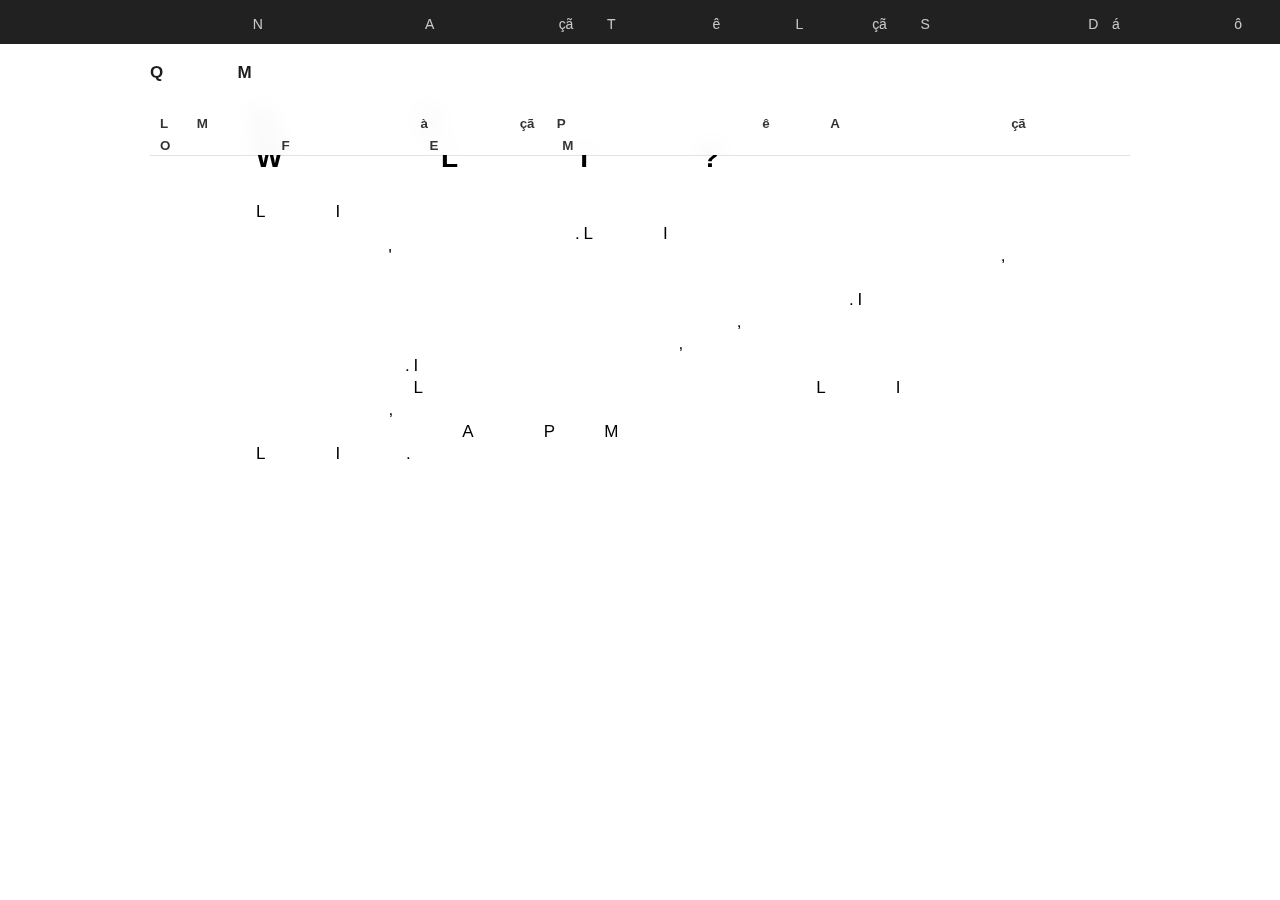
==== commit d0704c92: "Adicionado menu" ====
--- a/index.html
+++ b/index.html
@@ -14,6 +14,101 @@
 </head>
 
 <body>
+
+  <aside id="ac-gn-segmentbar" class="ac-gn-segmentbar"></aside>
+  <input type="checkbox" id="ac-gn-menustate" class="ac-gn-menustate" />
+  <nav id="ac-globalnav" role="navigation">
+    <div class="ac-gn-content">
+      <ul class="ac-gn-header">
+        <li class="ac-gn-item ac-gn-menuicon">
+          <label class="ac-gn-menuicon-label" for="ac-gn-menustate">
+            <span class="ac-gn-menuicon-bread ac-gn-menuicon-bread-top"><span
+                class="ac-gn-menuicon-bread-crust ac-gn-menuicon-bread-crust-top"></span></span>
+            <span class="ac-gn-menuicon-bread ac-gn-menuicon-bread-bottom"><span
+                class="ac-gn-menuicon-bread-crust ac-gn-menuicon-bread-crust-bottom"></span></span>
+          </label>
+        </li>
+        <li class="ac-gn-item ac-gn-logo">
+          <a class="ac-gn-link ac-gn-link-logo" href="#">
+            <span class="ac-gn-link-text"></span>
+          </a>
+        </li>
+      </ul>
+
+      <ul class="ac-gn-list">
+        <li class="ac-gn-item ac-gn-logo"><a class="ac-gn-link ac-gn-link-logo" href="#"></a></li>
+        <li class="ac-gn-item ac-gn-item-menu"><a class="ac-gn-link" href="#"><span class="ac-gn-link-text">Nossa
+              cidade</span></a></li>
+        <li class="ac-gn-item ac-gn-item-menu"><a class="ac-gn-link" href="#"><span
+              class="ac-gn-link-text">Administração</span></a></li>
+        <li class="ac-gn-item ac-gn-item-menu"><a class="ac-gn-link" href="#"><span
+              class="ac-gn-link-text">Transparência</span></a></li>
+        <li class="ac-gn-item ac-gn-item-menu"><a class="ac-gn-link" href="#"><span
+              class="ac-gn-link-text">Licitação</span></a></li>
+        <li class="ac-gn-item ac-gn-item-menu"><a class="ac-gn-link" href="#"><span
+              class="ac-gn-link-text">Secretarias</span></a></li>
+        <li class="ac-gn-item ac-gn-item-menu"><a class="ac-gn-link" href="#"><span class="ac-gn-link-text">Diário
+              eletrônico</span></a></li>
+        <li class="ac-gn-item ac-gn-item-menu"><a class="ac-gn-link" href="#"><span
+              class="ac-gn-link-text">Servidor</span></a></li>
+        <!--
+                <li class="ac-gn-item ac-gn-item-menu"><a class="ac-gn-link" href="#">Notícias</a></li>
+                <li class="ac-gn-item ac-gn-item-menu ac-gn-search"><a class="ac-gn-link ac-gn-link-search" href="#"></a></li>
+                -->
+      </ul>
+    </div>
+  </nav>
+
+  <input type="checkbox" id="localnav-menustate" class="localnav-menustate" />
+  <nav id="localnav" class="localnav localnav-scrim">
+    <div class="localnav-wrapper">
+      <div class="localnav-background"></div>
+      <div class="localnav-content">
+        <p class="localnav-title"><a class="" href="#">Qui 18 Mar</a></p>
+        <div class="localnav-menu">
+          <a href="#localnav-menustate" class="localnav-menucta-anchor localnav-menucta-anchor-open"
+            id="localnav-menustate-open">
+            <span class="localnav-menucta-anchor-label">Open Menu</span></a>
+          <a href="#" class="localnav-menucta-anchor localnav-menucta-anchor-close" id="localnav-menustate-close">
+            <span class="localnav-menucta-anchor-label">Close Menu</span></a>
+          <div class="localnav-menu-tray">
+            <ul class="localnav-menu-items">
+              <li class="localnav-menu-item">
+                <a href="/design/human-interface-guidelines/" class="localnav-menu-link">Lei Municipal de acesso à
+                  informação</a>
+              </li>
+              <li class="localnav-menu-item">
+                <a href="/design/resources/" class="localnav-menu-link">Portal da transparência</a>
+              </li>
+              <li class="localnav-menu-item">
+                <a href="/videos/design/" class="localnav-menu-link">Acesso a informação</a>
+              </li>
+              <li class="localnav-menu-item">
+                <a href="/design/whats-new/" class="localnav-menu-link">Ouvidoria</a>
+              </li>
+              <li class="localnav-menu-item">
+                <a href="/design/whats-new/" class="localnav-menu-link">Fale conosco</a>
+              </li>
+              <li class="localnav-menu-item">
+                <a href="/design/whats-new/" class="localnav-menu-link">Expediente</a>
+              </li>
+              <li class="localnav-menu-item">
+                <a href="/design/whats-new/" class="localnav-menu-link">Mapa do site</a>
+              </li>
+            </ul>
+          </div>
+          <div class="localnav-actions">
+            <div class="localnav-action localnav-action-menucta">
+              <label for="localnav-menustate" class="localnav-menucta">
+                <span class="localnav-menucta-chevron"></span>
+              </label>
+            </div>
+          </div>
+        </div>
+      </div>
+    </div>
+  </nav>
+
 
   <main style="max-width:768px;margin:auto;">
     <p class="largetitle">Lorem Ipsum</p>
--- a/assets/css/index.css
+++ b/assets/css/index.css
@@ -6,6 +6,10 @@
   margin: 0;
   outline: none;
   padding: 0;
+  font-synthesis: none;
+  -moz-font-feature-settings: "kern";
+  -webkit-font-smoothing: antialiased;
+  -moz-osx-font-smoothing: grayscale;
 }
 *::before, *::after {
   box-sizing: inherit;
@@ -21,10 +25,6 @@
   background: white;
   background-repeat: no-repeat;
   background-position: center;
-}
-
-body {
-  padding: 1.2941176471em;
 }
 
 :root {
@@ -198,6 +198,74 @@
   .title1 {
     font-family: -apple-system, BlinkMacSystemFont, X-LocaleSpecific, "SF Pro Display", "San Francisco", "Helvetica Neue", "Lucida Grande", "Segoe UI", "Tahoma", "Microsoft Sans Serif", "Roboto", "Droid Sans", "Ubuntu", "Cantarell", "Noto Sans", "SF Pro Icons", "Apple Color Emoji", "Segoe UI Emoji", "Segoe UI Symbol", "Material Icons", sans-serif, system-ui;
     letter-spacing: 0.014em;
+  }
+}
+
+.title2 {
+  font-family: -apple-system, BlinkMacSystemFont, X-LocaleSpecific, "SF Compact Display", "San Francisco", "Helvetica Neue", "Lucida Grande", "Segoe UI", "Tahoma", "Microsoft Sans Serif", "Roboto", "Droid Sans", "Ubuntu", "Cantarell", "Noto Sans", "SF Pro Icons", "Apple Color Emoji", "Segoe UI Emoji", "Segoe UI Symbol", "Material Icons", sans-serif, system-ui;
+  font-size: 1.2941176471em;
+  font-weight: 700;
+  letter-spacing: 0.016em;
+  line-height: 1.2727272727;
+}
+.title2 + .body {
+  margin-top: 1.6470588235em;
+}
+@media screen and (min-width: 640px) {
+  .title2 {
+    font-family: -apple-system, BlinkMacSystemFont, X-LocaleSpecific, "SF Pro Display", "San Francisco", "Helvetica Neue", "Lucida Grande", "Segoe UI", "Tahoma", "Microsoft Sans Serif", "Roboto", "Droid Sans", "Ubuntu", "Cantarell", "Noto Sans", "SF Pro Icons", "Apple Color Emoji", "Segoe UI Emoji", "Segoe UI Symbol", "Material Icons", sans-serif, system-ui;
+    letter-spacing: -0.012em;
+  }
+}
+
+.title3 {
+  font-family: -apple-system, BlinkMacSystemFont, X-LocaleSpecific, "SF Compact Display", "San Francisco", "Helvetica Neue", "Lucida Grande", "Segoe UI", "Tahoma", "Microsoft Sans Serif", "Roboto", "Droid Sans", "Ubuntu", "Cantarell", "Noto Sans", "SF Pro Icons", "Apple Color Emoji", "Segoe UI Emoji", "Segoe UI Symbol", "Material Icons", sans-serif, system-ui;
+  font-size: 1.1764705882em;
+  font-weight: 700;
+  letter-spacing: 0.018em;
+  line-height: 1.25;
+}
+.title3 + .body {
+  margin-top: 1.6470588235em;
+}
+@media screen and (min-width: 640px) {
+  .title3 {
+    font-family: -apple-system, BlinkMacSystemFont, X-LocaleSpecific, "SF Pro Display", "San Francisco", "Helvetica Neue", "Lucida Grande", "Segoe UI", "Tahoma", "Microsoft Sans Serif", "Roboto", "Droid Sans", "Ubuntu", "Cantarell", "Noto Sans", "SF Pro Icons", "Apple Color Emoji", "Segoe UI Emoji", "Segoe UI Symbol", "Material Icons", sans-serif, system-ui;
+    letter-spacing: -0.023em;
+  }
+}
+
+.headline {
+  font-family: -apple-system, BlinkMacSystemFont, X-LocaleSpecific, "SF Compact Text", "San Francisco", "Helvetica Neue", "Lucida Grande", "Segoe UI", "Tahoma", "Microsoft Sans Serif", "Roboto", "Droid Sans", "Ubuntu", "Cantarell", "Noto Sans", "SF Pro Icons", "Apple Color Emoji", "Segoe UI Emoji", "Segoe UI Symbol", "Material Icons", sans-serif, system-ui;
+  font-size: 1em;
+  font-weight: 700;
+  letter-spacing: 0.022em;
+  line-height: 1.2941176471;
+}
+.headline + .body {
+  margin-top: 1.6470588235em;
+}
+@media screen and (min-width: 640px) {
+  .headline {
+    font-family: -apple-system, BlinkMacSystemFont, X-LocaleSpecific, "SF Pro Text", "San Francisco", "Helvetica Neue", "Lucida Grande", "Segoe UI", "Tahoma", "Microsoft Sans Serif", "Roboto", "Droid Sans", "Ubuntu", "Cantarell", "Noto Sans", "SF Pro Icons", "Apple Color Emoji", "Segoe UI Emoji", "Segoe UI Symbol", "Material Icons", sans-serif, system-ui;
+    letter-spacing: -0.026em;
+  }
+}
+
+.body {
+  font-family: -apple-system, BlinkMacSystemFont, X-LocaleSpecific, "SF Compact Text", "San Francisco", "Helvetica Neue", "Lucida Grande", "Segoe UI", "Tahoma", "Microsoft Sans Serif", "Roboto", "Droid Sans", "Ubuntu", "Cantarell", "Noto Sans", "SF Pro Icons", "Apple Color Emoji", "Segoe UI Emoji", "Segoe UI Symbol", "Material Icons", sans-serif, system-ui;
+  font-size: 1em;
+  font-weight: 400;
+  letter-spacing: 0.022em;
+  line-height: 1.2941176471;
+}
+.body + .body {
+  margin-top: 1.6470588235em;
+}
+@media screen and (min-width: 640px) {
+  .body {
+    font-family: -apple-system, BlinkMacSystemFont, X-LocaleSpecific, "SF Pro Text", "San Francisco", "Helvetica Neue", "Lucida Grande", "Segoe UI", "Tahoma", "Microsoft Sans Serif", "Roboto", "Droid Sans", "Ubuntu", "Cantarell", "Noto Sans", "SF Pro Icons", "Apple Color Emoji", "Segoe UI Emoji", "Segoe UI Symbol", "Material Icons", sans-serif, system-ui;
+    letter-spacing: -0.026em;
   }
 }
 
@@ -326,4 +394,818 @@
   box-shadow: 0 2px 1px -1px rgba(0, 0, 0, 0.2), 0 1px 1px 0 rgba(0, 0, 0, 0.14), 0 1px 3px 0 rgba(0, 0, 0, 0.12);
 }
 
+#ac-gn-segmentbar {
+  font-family: -apple-system, BlinkMacSystemFont, X-LocaleSpecific, "SF Compact Text", "San Francisco", "Helvetica Neue", "Lucida Grande", "Segoe UI", "Tahoma", "Microsoft Sans Serif", "Roboto", "Droid Sans", "Ubuntu", "Cantarell", "Noto Sans", "SF Pro Icons", "Apple Color Emoji", "Segoe UI Emoji", "Segoe UI Symbol", "Material Icons", sans-serif, system-ui;
+  font-size: 0.7058823529em;
+  font-weight: 400;
+  letter-spacing: 0.046em;
+  line-height: 1.3333333333;
+  background: transparent;
+  top: -40px;
+  left: 0;
+  min-width: 100%;
+  width: 100%;
+  height: 40px;
+  z-index: 9998;
+}
+#ac-gn-segmentbar + .body {
+  margin-top: 1.6470588235em;
+}
+@media screen and (min-width: 640px) {
+  #ac-gn-segmentbar {
+    font-family: -apple-system, BlinkMacSystemFont, X-LocaleSpecific, "SF Pro Text", "San Francisco", "Helvetica Neue", "Lucida Grande", "Segoe UI", "Tahoma", "Microsoft Sans Serif", "Roboto", "Droid Sans", "Ubuntu", "Cantarell", "Noto Sans", "SF Pro Icons", "Apple Color Emoji", "Segoe UI Emoji", "Segoe UI Symbol", "Material Icons", sans-serif, system-ui;
+    letter-spacing: 0em;
+  }
+}
+
+#ac-gn-menustate {
+  display: none;
+}
+@media (max-width: 640px) {
+  #ac-gn-menustate:checked ~ #ac-globalnav {
+    background: #1c1c1e;
+    height: 100%;
+    transition: background 360ms cubic-bezier(0.32, 0.08, 0.24, 1) 0s, height 560ms cubic-bezier(0.52, 0.16, 0.24, 1) 0s;
+  }
+  #ac-gn-menustate:checked ~ #ac-globalnav .ac-gn-list {
+    transition-delay: 0s;
+    visibility: visible;
+  }
+  #ac-gn-menustate:checked ~ #ac-globalnav .ac-gn-item-menu {
+    opacity: 1;
+    pointer-events: auto;
+    transform: none;
+  }
+  #ac-gn-menustate:checked ~ #ac-globalnav .ac-gn-menuicon-bread-top {
+    transform: rotate(45deg);
+    transition: transform 0.3192s cubic-bezier(0.04, 0.04, 0.12, 0.96) 0.1008s;
+  }
+  #ac-gn-menustate:checked ~ #ac-globalnav .ac-gn-menuicon-bread-bottom {
+    transform: rotate(-45deg);
+    transition: transform 0.3192s cubic-bezier(0.04, 0.04, 0.12, 0.96) 0.1008s;
+  }
+  #ac-gn-menustate:checked ~ #ac-globalnav .ac-gn-menuicon-bread-crust-top,
+#ac-gn-menustate:checked ~ #ac-globalnav .ac-gn-menuicon-bread-crust-bottom {
+    transform: none;
+    transition: transform 0.1596s cubic-bezier(0.52, 0.16, 0.52, 0.84) 0.1008s;
+  }
+}
+
+#ac-globalnav {
+  font-family: -apple-system, BlinkMacSystemFont, X-LocaleSpecific, "SF Compact Text", "San Francisco", "Helvetica Neue", "Lucida Grande", "Segoe UI", "Tahoma", "Microsoft Sans Serif", "Roboto", "Droid Sans", "Ubuntu", "Cantarell", "Noto Sans", "SF Pro Icons", "Apple Color Emoji", "Segoe UI Emoji", "Segoe UI Symbol", "Material Icons", sans-serif, system-ui;
+  font-size: 1em;
+  font-weight: 400;
+  letter-spacing: 0.022em;
+  line-height: 1.2941176471;
+  backdrop-filter: saturate(180%) blur(13px);
+  background: rgba(0, 0, 0, 0.92);
+  background-color: rgba(0, 0, 0, 0.87);
+  box-sizing: content-box;
+  display: block;
+  font-weight: normal;
+  height: 48px;
+  left: 0;
+  max-height: 44px;
+  min-width: 1024px;
+  position: absolute;
+  right: 0;
+  text-size-adjust: 100%;
+  top: 0;
+  user-select: none;
+  width: 100%;
+  z-index: 9999;
+}
+#ac-globalnav + .body {
+  margin-top: 1.6470588235em;
+}
+@media screen and (min-width: 640px) {
+  #ac-globalnav {
+    font-family: -apple-system, BlinkMacSystemFont, X-LocaleSpecific, "SF Pro Text", "San Francisco", "Helvetica Neue", "Lucida Grande", "Segoe UI", "Tahoma", "Microsoft Sans Serif", "Roboto", "Droid Sans", "Ubuntu", "Cantarell", "Noto Sans", "SF Pro Icons", "Apple Color Emoji", "Segoe UI Emoji", "Segoe UI Symbol", "Material Icons", sans-serif, system-ui;
+    letter-spacing: -0.026em;
+  }
+}
+@media screen and (max-width: 1024px) {
+  #ac-globalnav {
+    min-width: 320px;
+  }
+}
+@media (max-width: 640px) {
+  #ac-globalnav {
+    backdrop-filter: none;
+    max-height: none;
+    overflow-y: hidden;
+    transition: background 0.44s cubic-bezier(0.52, 0.16, 0.24, 1) 0.2s, height 0.56s cubic-bezier(0.52, 0.16, 0.24, 1) 0s;
+  }
+}
+#ac-globalnav ul {
+  list-style: none;
+}
+#ac-globalnav .ac-gn-content {
+  margin: 0 auto;
+  max-width: 890.4347826087px;
+  padding: 0 22px;
+  position: relative;
+  z-index: 2;
+}
+@media (max-width: 640px) {
+  #ac-globalnav .ac-gn-content {
+    height: 100%;
+    padding: 0;
+    position: absolute;
+    top: 0;
+    width: 100%;
+  }
+}
+#ac-globalnav .ac-gn-header {
+  display: none;
+  height: 48px;
+  left: 0;
+  overflow: hidden;
+  position: absolute;
+  top: 0;
+  width: 100%;
+  z-index: 5;
+}
+@media (max-width: 640px) {
+  #ac-globalnav .ac-gn-header {
+    display: block;
+  }
+}
+#ac-globalnav .ac-gn-header .ac-gn-item {
+  height: 48px;
+}
+#ac-globalnav .ac-gn-header .ac-gn-logo {
+  left: 50%;
+  margin-left: -68px;
+  position: absolute;
+  text-align: center;
+  top: 0;
+  width: 116px;
+  z-index: 1;
+}
+@media (max-width: 640px) {
+  #ac-globalnav .ac-gn-header .ac-gn-logo {
+    display: block;
+  }
+}
+#ac-globalnav .ac-gn-header .ac-gn-link {
+  height: 48px;
+  line-height: 2.82353em;
+}
+@media (max-width: 640px) {
+  #ac-globalnav .ac-gn-logo {
+    display: none;
+  }
+}
+#ac-globalnav .ac-gn-link-text {
+  padding: 0;
+  position: relative;
+}
+@media (max-width: 640px) {
+  #ac-globalnav .ac-gn-link-text {
+    line-height: 2.5em;
+  }
+}
+#ac-globalnav .ac-gn-link-logo {
+  background-size: 36px;
+  background-image: url("https://santaisabel.sp.gov.br/portal/wp-content/uploads/2019/10/cropped-logo-MSI-350x87-1-copy.png");
+  background-image: url("https://upload.wikimedia.org/wikipedia/commons/2/24/Brasao-santaisabel.png");
+  background-image: url("https://santaisabel.sp.gov.br/conheca-a-cidade/images/logo.png");
+  width: 36px;
+  background-repeat: no-repeat;
+  background-position: center;
+}
+@media (max-width: 640px) {
+  #ac-globalnav .ac-gn-link-logo {
+    background-position: 11px 11px;
+    background-position: center;
+  }
+}
+#ac-globalnav .ac-gn-menuicon {
+  border-bottom: none;
+  left: 0;
+  position: absolute;
+  top: 0;
+  width: 48px;
+  z-index: 2;
+}
+#ac-globalnav .ac-gn-menuicon-label {
+  cursor: pointer;
+  display: block;
+  height: 48px;
+  opacity: 0.8;
+  position: absolute;
+  top: 0;
+  transition: opacity 0.3s cubic-bezier(0.25, 0.1, 0.25, 1) 0s;
+  width: 48px;
+  z-index: 3;
+  -webkit-tap-highlight-color: transparent;
+}
+#ac-globalnav .ac-gn-menuicon-label:hover {
+  opacity: 1;
+}
+#ac-globalnav .ac-gn-menuicon-bread {
+  height: 30px;
+  left: 9px;
+  position: absolute;
+  top: 9px;
+  transition: opacity 0.3s cubic-bezier(0.25, 0.1, 0.25, 1) 0s;
+  width: 30px;
+  z-index: 3;
+}
+#ac-globalnav .ac-gn-menuicon-bread-top {
+  transform: none;
+  transition: transform 0.1806s cubic-bezier(0.04, 0.04, 0.12, 0.96) 0s;
+  z-index: 4;
+}
+#ac-globalnav .ac-gn-menuicon-bread-bottom {
+  transform: none;
+  transition: transform 0.1806s cubic-bezier(0.04, 0.04, 0.12, 0.96) 0s;
+}
+#ac-globalnav .ac-gn-menuicon-bread-crust {
+  background-color: white;
+  border-radius: 0.5px;
+  display: block;
+  height: 1px;
+  left: 7px;
+  position: absolute;
+  width: 17px;
+  z-index: 1;
+}
+#ac-globalnav .ac-gn-menuicon-bread-crust-top {
+  top: 14px;
+  transform: translateY(-3px);
+  transition: transform 0.1596s cubic-bezier(0.52, 0.16, 0.52, 0.84) 0.1008s;
+}
+#ac-globalnav .ac-gn-menuicon-bread-crust-bottom {
+  bottom: 14px;
+  transform: translateY(3px);
+  transition: transform 0.1596s cubic-bezier(0.52, 0.16, 0.52, 0.84) 0.1008s;
+}
+#ac-globalnav .ac-gn-list {
+  cursor: default;
+  display: flex;
+  height: 44px;
+  justify-content: space-between;
+  margin: 0 -10px;
+  user-select: none;
+  width: auto;
+}
+@media (max-width: 640px) {
+  #ac-globalnav .ac-gn-list {
+    bottom: 0;
+    box-sizing: border-box;
+    display: block;
+    height: auto;
+    left: 0;
+    margin: 0 auto;
+    max-width: 554px;
+    overflow-y: auto;
+    padding: 55px 55px 8px;
+    position: absolute;
+    right: 0;
+    top: 3.52941em;
+    transition: visibility 0s linear 1s;
+    visibility: hidden;
+    z-index: 1;
+  }
+  #ac-globalnav .ac-gn-list .ac-gn-logo {
+    display: none;
+  }
+  #ac-globalnav .ac-gn-list .ac-gn-link-text {
+    height: auto;
+    overflow: visible;
+    position: static;
+    top: initial;
+    visibility: visible;
+    width: auto;
+  }
+}
+#ac-globalnav .ac-gn-item {
+  box-sizing: border-box;
+  display: inline-block;
+  height: 44px;
+  position: relative;
+  vertical-align: top;
+  z-index: 1;
+}
+@media (max-width: 640px) {
+  #ac-globalnav .ac-gn-item {
+    height: 44px;
+    width: 100%;
+  }
+}
+@media (max-width: 640px) {
+  #ac-globalnav .ac-gn-item-menu {
+    opacity: 0;
+    pointer-events: none;
+  }
+  #ac-globalnav .ac-gn-item-menu::before {
+    background-color: #d1d1d6;
+  }
+  #ac-globalnav .ac-gn-item-menu:nth-child(3)::before {
+    content: "";
+    display: block;
+    height: 1px;
+    width: 100%;
+  }
+  #ac-globalnav .ac-gn-item-menu:nth-child(4)::before {
+    content: "";
+    display: block;
+    height: 1px;
+    width: 100%;
+  }
+  #ac-globalnav .ac-gn-item-menu:nth-child(5)::before {
+    content: "";
+    display: block;
+    height: 1px;
+    width: 100%;
+  }
+  #ac-globalnav .ac-gn-item-menu:nth-child(6)::before {
+    content: "";
+    display: block;
+    height: 1px;
+    width: 100%;
+  }
+  #ac-globalnav .ac-gn-item-menu:nth-child(7)::before {
+    content: "";
+    display: block;
+    height: 1px;
+    width: 100%;
+  }
+  #ac-globalnav .ac-gn-item-menu:nth-child(8)::before {
+    content: "";
+    display: block;
+    height: 1px;
+    width: 100%;
+  }
+  #ac-globalnav .ac-gn-item-menu:nth-child(2) {
+    padding-top: 1px;
+    transform: translateY(-44px);
+  }
+  #ac-globalnav .ac-gn-item-menu:nth-child(3) {
+    transform: translateY(-40px);
+  }
+  #ac-globalnav .ac-gn-item-menu:nth-child(4) {
+    transform: translateY(-36px);
+  }
+  #ac-globalnav .ac-gn-item-menu:nth-child(5) {
+    transform: translateY(-32px);
+  }
+  #ac-globalnav .ac-gn-item-menu:nth-child(6) {
+    transform: translateY(-28px);
+  }
+  #ac-globalnav .ac-gn-item-menu:nth-child(7) {
+    transform: translateY(-24px);
+  }
+  #ac-globalnav .ac-gn-item-menu:nth-child(8) {
+    transform: translateY(-20px);
+  }
+  #ac-globalnav .ac-gn-item-menu .ac-gn-link {
+    display: block;
+    max-width: none;
+    outline-offset: 0;
+    padding: 0;
+    width: auto;
+  }
+}
+#ac-globalnav .ac-gn-link {
+  font-family: -apple-system, BlinkMacSystemFont, X-LocaleSpecific, "SF Compact Text", "San Francisco", "Helvetica Neue", "Lucida Grande", "Segoe UI", "Tahoma", "Microsoft Sans Serif", "Roboto", "Droid Sans", "Ubuntu", "Cantarell", "Noto Sans", "SF Pro Icons", "Apple Color Emoji", "Segoe UI Emoji", "Segoe UI Symbol", "Material Icons", sans-serif, system-ui;
+  font-size: 0.8235294118em;
+  font-weight: 400;
+  letter-spacing: 0.035em;
+  line-height: 1.3571428571;
+  color: #f2f2f7;
+  display: inline-block;
+  height: 44px;
+  line-height: 44px;
+  opacity: 0.8;
+  outline-offset: -7px;
+  padding: 0 10px;
+  position: relative;
+  text-decoration: none;
+  transition: opacity 333ms cubic-bezier(0.25, 0.1, 0.25, 1) 0ms;
+  white-space: nowrap;
+  z-index: 1;
+  -webkit-tap-highlight-color: transparent;
+}
+#ac-globalnav .ac-gn-link + .body {
+  margin-top: 1.6470588235em;
+}
+@media screen and (min-width: 640px) {
+  #ac-globalnav .ac-gn-link {
+    font-family: -apple-system, BlinkMacSystemFont, X-LocaleSpecific, "SF Pro Text", "San Francisco", "Helvetica Neue", "Lucida Grande", "Segoe UI", "Tahoma", "Microsoft Sans Serif", "Roboto", "Droid Sans", "Ubuntu", "Cantarell", "Noto Sans", "SF Pro Icons", "Apple Color Emoji", "Segoe UI Emoji", "Segoe UI Symbol", "Material Icons", sans-serif, system-ui;
+    letter-spacing: -0.011em;
+  }
+}
+#ac-globalnav .ac-gn-link:hover {
+  opacity: 1;
+}
+@media (max-width: 640px) {
+  #ac-globalnav .ac-gn-link {
+    font-family: -apple-system, BlinkMacSystemFont, X-LocaleSpecific, "SF Compact Text", "San Francisco", "Helvetica Neue", "Lucida Grande", "Segoe UI", "Tahoma", "Microsoft Sans Serif", "Roboto", "Droid Sans", "Ubuntu", "Cantarell", "Noto Sans", "SF Pro Icons", "Apple Color Emoji", "Segoe UI Emoji", "Segoe UI Symbol", "Material Icons", sans-serif, system-ui;
+    font-size: 1em;
+    font-weight: 400;
+    letter-spacing: 0.022em;
+    line-height: 1.2941176471;
+  }
+  #ac-globalnav .ac-gn-link + .body {
+    margin-top: 1.6470588235em;
+  }
+}
+@media screen and (max-width: 640px) and (min-width: 640px) {
+  #ac-globalnav .ac-gn-link {
+    font-family: -apple-system, BlinkMacSystemFont, X-LocaleSpecific, "SF Pro Text", "San Francisco", "Helvetica Neue", "Lucida Grande", "Segoe UI", "Tahoma", "Microsoft Sans Serif", "Roboto", "Droid Sans", "Ubuntu", "Cantarell", "Noto Sans", "SF Pro Icons", "Apple Color Emoji", "Segoe UI Emoji", "Segoe UI Symbol", "Material Icons", sans-serif, system-ui;
+    letter-spacing: -0.026em;
+  }
+}
+
+.localnav-menustate {
+  display: none;
+}
+@media (max-width: 640px) {
+  .localnav-menustate:checked ~ .localnav .localnav-menu-tray {
+    max-height: 400px;
+    max-height: calc(100vh - 34px - 34px);
+    overflow-y: auto;
+    pointer-events: auto;
+    transition-delay: 0.2s, 0s;
+    visibility: visible;
+  }
+  .localnav-menustate:checked ~ .localnav .localnav-menu-items {
+    opacity: 1;
+    transform: translate3d(0, 0, 0);
+    transition-delay: 0.2s, 0.4s;
+  }
+  .localnav-menustate:checked ~ .localnav .localnav-menu-link {
+    opacity: 0.88;
+  }
+  .localnav-menustate:checked ~ .localnav .localnav-menucta-chevron {
+    transform: translateY(-8px);
+  }
+  .localnav-menustate:checked ~ .localnav .localnav-menucta-chevron::before {
+    transform-origin: 100% 0%;
+    transform: rotate(-34deg) scaleY(1.1);
+  }
+  .localnav-menustate:checked ~ .localnav .localnav-menucta-chevron::after {
+    transform-origin: 0% 0%;
+    transform: rotate(34deg) scaleY(1.1);
+  }
+}
+
+.localnav {
+  height: 55px;
+  left: 0;
+  min-width: 1024px;
+  position: sticky;
+  top: 0;
+  width: 100%;
+  z-index: 9997;
+}
+.localnav * {
+  box-sizing: content-box;
+}
+@media (max-width: 1024px) {
+  .localnav {
+    min-width: 320px;
+  }
+}
+@media (max-width: 640px) {
+  .localnav {
+    height: 48px;
+  }
+}
+.localnav-wrapper {
+  height: auto;
+  left: 0;
+  min-height: 100%;
+  position: absolute;
+  top: 0;
+  width: 100%;
+  z-index: 1;
+}
+.localnav-background {
+  backdrop-filter: saturate(180%) blur(13px);
+  background-color: rgba(255, 255, 255, 0.87);
+  height: 100%;
+  left: 0;
+  position: absolute;
+  top: 0;
+  transition: background-color 500ms cubic-bezier(0.28, 0.11, 0.32, 1);
+  width: 100%;
+  z-index: 1;
+}
+.localnav-background:after {
+  background-color: rgba(0, 0, 0, 0.11);
+  content: "";
+  display: block;
+  height: 1px;
+  left: 50%;
+  margin-left: -490px;
+  position: absolute;
+  top: 100%;
+  width: 980px;
+  z-index: 1;
+}
+@media (max-width: 1024px) {
+  .localnav-background:after {
+    left: 0;
+    margin-left: 0;
+    width: 100%;
+  }
+}
+.localnav-content {
+  margin: 0 auto;
+  max-width: 980px;
+  padding: 0 22px;
+  position: relative;
+  z-index: 2;
+}
+.localnav-content:after {
+  clear: both;
+}
+@media (max-width: 640px) {
+  .localnav-content {
+    padding: 0 34px;
+  }
+}
+.localnav-title {
+  font-family: -apple-system, BlinkMacSystemFont, X-LocaleSpecific, "SF Compact Text", "San Francisco", "Helvetica Neue", "Lucida Grande", "Segoe UI", "Tahoma", "Microsoft Sans Serif", "Roboto", "Droid Sans", "Ubuntu", "Cantarell", "Noto Sans", "SF Pro Icons", "Apple Color Emoji", "Segoe UI Emoji", "Segoe UI Symbol", "Material Icons", sans-serif, system-ui;
+  font-size: 1em;
+  font-weight: 900;
+  letter-spacing: 0.022em;
+  line-height: 1.2941176471;
+  color: black;
+  cursor: default;
+  display: block;
+  float: left;
+  height: 52px;
+  line-height: 31px;
+  margin: 14px 0 -14px;
+  padding: 0;
+  transition: color 0.5s cubic-bezier(0.28, 0.11, 0.32, 1);
+  white-space: nowrap;
+}
+.localnav-title + .body {
+  margin-top: 1.6470588235em;
+}
+@media screen and (min-width: 640px) {
+  .localnav-title {
+    font-family: -apple-system, BlinkMacSystemFont, X-LocaleSpecific, "SF Pro Text", "San Francisco", "Helvetica Neue", "Lucida Grande", "Segoe UI", "Tahoma", "Microsoft Sans Serif", "Roboto", "Droid Sans", "Ubuntu", "Cantarell", "Noto Sans", "SF Pro Icons", "Apple Color Emoji", "Segoe UI Emoji", "Segoe UI Symbol", "Material Icons", sans-serif, system-ui;
+    letter-spacing: -0.026em;
+  }
+}
+@media (max-width: 640px) {
+  .localnav-title {
+    font-family: -apple-system, BlinkMacSystemFont, X-LocaleSpecific, "SF Compact Text", "San Francisco", "Helvetica Neue", "Lucida Grande", "Segoe UI", "Tahoma", "Microsoft Sans Serif", "Roboto", "Droid Sans", "Ubuntu", "Cantarell", "Noto Sans", "SF Pro Icons", "Apple Color Emoji", "Segoe UI Emoji", "Segoe UI Symbol", "Material Icons", sans-serif, system-ui;
+    font-size: 1.1176470588em;
+    font-weight: 600;
+    letter-spacing: 0.02em;
+    line-height: 1.2631578947;
+    display: inline-block;
+    height: 48px;
+    line-height: 35px;
+    margin: 13px 0 -13px;
+  }
+  .localnav-title + .body {
+    margin-top: 1.6470588235em;
+  }
+}
+@media screen and (max-width: 640px) and (min-width: 640px) {
+  .localnav-title {
+    font-family: -apple-system, BlinkMacSystemFont, X-LocaleSpecific, "SF Pro Text", "San Francisco", "Helvetica Neue", "Lucida Grande", "Segoe UI", "Tahoma", "Microsoft Sans Serif", "Roboto", "Droid Sans", "Ubuntu", "Cantarell", "Noto Sans", "SF Pro Icons", "Apple Color Emoji", "Segoe UI Emoji", "Segoe UI Symbol", "Material Icons", sans-serif, system-ui;
+    letter-spacing: -0.024em;
+  }
+}
+.localnav-title a {
+  color: currentColor;
+  display: inline-block;
+  flex-direction: column-reverse;
+  letter-spacing: inherit;
+  line-height: inherit;
+  margin: 0;
+  opacity: 0.89;
+  text-decoration: none;
+  transition: color 0.5s cubic-bezier(0.28, 0.11, 0.32, 1);
+  white-space: nowrap;
+}
+.localnav-menu {
+  font-family: -apple-system, BlinkMacSystemFont, X-LocaleSpecific, "SF Compact Text", "San Francisco", "Helvetica Neue", "Lucida Grande", "Segoe UI", "Tahoma", "Microsoft Sans Serif", "Roboto", "Droid Sans", "Ubuntu", "Cantarell", "Noto Sans", "SF Pro Icons", "Apple Color Emoji", "Segoe UI Emoji", "Segoe UI Symbol", "Material Icons", sans-serif, system-ui;
+  font-size: 0.7058823529em;
+  font-weight: 400;
+  letter-spacing: 0.046em;
+  line-height: 1.3333333333;
+  float: right;
+  line-height: 1;
+  margin-top: -3px;
+}
+.localnav-menu + .body {
+  margin-top: 1.6470588235em;
+}
+@media screen and (min-width: 640px) {
+  .localnav-menu {
+    font-family: -apple-system, BlinkMacSystemFont, X-LocaleSpecific, "SF Pro Text", "San Francisco", "Helvetica Neue", "Lucida Grande", "Segoe UI", "Tahoma", "Microsoft Sans Serif", "Roboto", "Droid Sans", "Ubuntu", "Cantarell", "Noto Sans", "SF Pro Icons", "Apple Color Emoji", "Segoe UI Emoji", "Segoe UI Symbol", "Material Icons", sans-serif, system-ui;
+    letter-spacing: 0em;
+  }
+}
+@media (max-width: 640px) {
+  .localnav-menu {
+    font-family: -apple-system, BlinkMacSystemFont, X-LocaleSpecific, "SF Compact Text", "San Francisco", "Helvetica Neue", "Lucida Grande", "Segoe UI", "Tahoma", "Microsoft Sans Serif", "Roboto", "Droid Sans", "Ubuntu", "Cantarell", "Noto Sans", "SF Pro Icons", "Apple Color Emoji", "Segoe UI Emoji", "Segoe UI Symbol", "Material Icons", sans-serif, system-ui;
+    font-size: 0.8823529412em;
+    font-weight: 400;
+    letter-spacing: 0.03em;
+    line-height: 1.3333333333;
+    line-height: 1;
+    margin-top: 0;
+    padding-top: 0;
+    width: 100%;
+  }
+  .localnav-menu + .body {
+    margin-top: 1.6470588235em;
+  }
+}
+@media screen and (max-width: 640px) and (min-width: 640px) {
+  .localnav-menu {
+    font-family: -apple-system, BlinkMacSystemFont, X-LocaleSpecific, "SF Pro Text", "San Francisco", "Helvetica Neue", "Lucida Grande", "Segoe UI", "Tahoma", "Microsoft Sans Serif", "Roboto", "Droid Sans", "Ubuntu", "Cantarell", "Noto Sans", "SF Pro Icons", "Apple Color Emoji", "Segoe UI Emoji", "Segoe UI Symbol", "Material Icons", sans-serif, system-ui;
+    letter-spacing: -0.016em;
+  }
+}
+.localnav-menu-tray {
+  float: left;
+  padding-top: 22px;
+}
+@media (max-width: 640px) {
+  .localnav-menu-tray {
+    float: none;
+    max-height: 0;
+    overflow: hidden;
+    padding-top: 0;
+    pointer-events: none;
+    transition: max-height 0.5s cubic-bezier(0.28, 0.11, 0.32, 1) 0.4s, visibility 0s linear 1s;
+    visibility: hidden;
+    width: 100%;
+  }
+}
+@media (max-width: 640px) {
+  .localnav-menu-items {
+    opacity: 0;
+    padding: 34px 21px 21px;
+    transform: translate3d(0, -144px, 0);
+    transition: transform 1s cubic-bezier(0.23, 1, 0.32, 1) 0.5s, opacity 0.7s cubic-bezier(0.23, 1, 0.32, 1) 0.2s;
+  }
+}
+.localnav-menu-item {
+  margin-left: 10px;
+  float: left;
+  list-style: none;
+}
+@media (max-width: 640px) {
+  .localnav-menu-item {
+    display: inline-block;
+    float: none;
+    height: 44px;
+    margin-left: 0;
+    width: 100%;
+  }
+  .localnav-menu-item:first-child .localnav-menu-link {
+    border-top: 0;
+  }
+}
+.localnav-menu-link {
+  font-family: -apple-system, BlinkMacSystemFont, X-LocaleSpecific, "SF Compact Text", "San Francisco", "Helvetica Neue", "Lucida Grande", "Segoe UI", "Tahoma", "Microsoft Sans Serif", "Roboto", "Droid Sans", "Ubuntu", "Cantarell", "Noto Sans", "SF Pro Icons", "Apple Color Emoji", "Segoe UI Emoji", "Segoe UI Symbol", "Material Icons", sans-serif, system-ui;
+  font-size: 1.1176470588em;
+  font-weight: 700;
+  letter-spacing: 0.02em;
+  line-height: 1.2631578947;
+  color: black;
+  display: inline-block;
+  line-height: 22px;
+  white-space: nowrap;
+  opacity: 0.8;
+  text-decoration: none;
+}
+.localnav-menu-link + .body {
+  margin-top: 1.6470588235em;
+}
+@media screen and (min-width: 640px) {
+  .localnav-menu-link {
+    font-family: -apple-system, BlinkMacSystemFont, X-LocaleSpecific, "SF Pro Text", "San Francisco", "Helvetica Neue", "Lucida Grande", "Segoe UI", "Tahoma", "Microsoft Sans Serif", "Roboto", "Droid Sans", "Ubuntu", "Cantarell", "Noto Sans", "SF Pro Icons", "Apple Color Emoji", "Segoe UI Emoji", "Segoe UI Symbol", "Material Icons", sans-serif, system-ui;
+    letter-spacing: -0.024em;
+  }
+}
+@media (max-width: 640px) {
+  .localnav-menu-link {
+    font-family: -apple-system, BlinkMacSystemFont, X-LocaleSpecific, "SF Compact Text", "San Francisco", "Helvetica Neue", "Lucida Grande", "Segoe UI", "Tahoma", "Microsoft Sans Serif", "Roboto", "Droid Sans", "Ubuntu", "Cantarell", "Noto Sans", "SF Pro Icons", "Apple Color Emoji", "Segoe UI Emoji", "Segoe UI Symbol", "Material Icons", sans-serif, system-ui;
+    font-size: 1em;
+    font-weight: 400;
+    letter-spacing: 0.022em;
+    line-height: 1.2941176471;
+    align-items: center;
+    border-top: 1px solid rgba(0, 0, 0, 0.87);
+    display: flex;
+    height: 100%;
+    line-height: 1.3;
+    opacity: 0;
+    transform: translate3d(0, -25px, 0);
+    transition: 0.5s ease;
+    transition-property: transform, opacity;
+  }
+  .localnav-menu-link + .body {
+    margin-top: 1.6470588235em;
+  }
+}
+@media screen and (max-width: 640px) and (min-width: 640px) {
+  .localnav-menu-link {
+    font-family: -apple-system, BlinkMacSystemFont, X-LocaleSpecific, "SF Pro Text", "San Francisco", "Helvetica Neue", "Lucida Grande", "Segoe UI", "Tahoma", "Microsoft Sans Serif", "Roboto", "Droid Sans", "Ubuntu", "Cantarell", "Noto Sans", "SF Pro Icons", "Apple Color Emoji", "Segoe UI Emoji", "Segoe UI Symbol", "Material Icons", sans-serif, system-ui;
+    letter-spacing: -0.026em;
+  }
+}
+.localnav-menu-link:hover {
+  opacity: 1;
+}
+.localnav-menucta-anchor {
+  display: none;
+  height: 1px;
+  left: 0;
+  position: absolute;
+  top: 0;
+  width: 1px;
+  z-index: 10;
+}
+.localnav ul {
+  list-style: none;
+  margin: 0;
+}
+.localnav-actions {
+  float: left;
+  padding-top: 18px;
+}
+@media (max-width: 640px) {
+  .localnav-actions {
+    right: 0;
+    position: absolute;
+    top: 0;
+    z-index: 1;
+    padding-left: 16px;
+    padding-right: 16px;
+    padding-top: 16px;
+  }
+}
+.localnav-action {
+  margin-left: 24px;
+  float: left;
+}
+.localnav-action-menucta {
+  margin-top: -2px;
+  position: relative;
+  z-index: 1;
+  display: none;
+}
+@media (max-width: 640px) {
+  .localnav-action-menucta {
+    float: left;
+    display: block;
+  }
+}
+.localnav-menucta {
+  margin-right: -11px;
+  cursor: pointer;
+  display: block;
+  overflow: hidden;
+  width: 40px;
+  height: 30px;
+  -webkit-tap-highlight-color: transparent;
+}
+.localnav-menucta-chevron {
+  display: block;
+  position: relative;
+  width: 100%;
+  height: 100%;
+  z-index: 1;
+  transition: transform 1s cubic-bezier(0.86, 0, 0.07, 1), transform-origin 1s cubic-bezier(0.86, 0, 0.07, 1);
+  transform: translateY(0);
+  opacity: 0.8;
+}
+.localnav-menucta-chevron::before, .localnav-menucta-chevron::after {
+  content: "";
+  display: block;
+  position: absolute;
+  top: 19px;
+  width: 11px;
+  height: 1px;
+  z-index: 1;
+  transition: transform 1s cubic-bezier(0.86, 0, 0.07, 1), transform-origin 1s cubic-bezier(0.86, 0, 0.07, 1);
+  right: 50%;
+  border-radius: 0.5px 0 0 0.5px;
+  background: black;
+  transform-origin: 100% 100%;
+  transform: rotate(40deg) scaleY(1.1);
+}
+.localnav-menucta-chevron::after {
+  right: auto;
+  left: 50%;
+  transform-origin: 0% 100%;
+  transform: rotate(-40deg) scaleY(1.1);
+}
+
 /*# sourceMappingURL=index.css.map */
